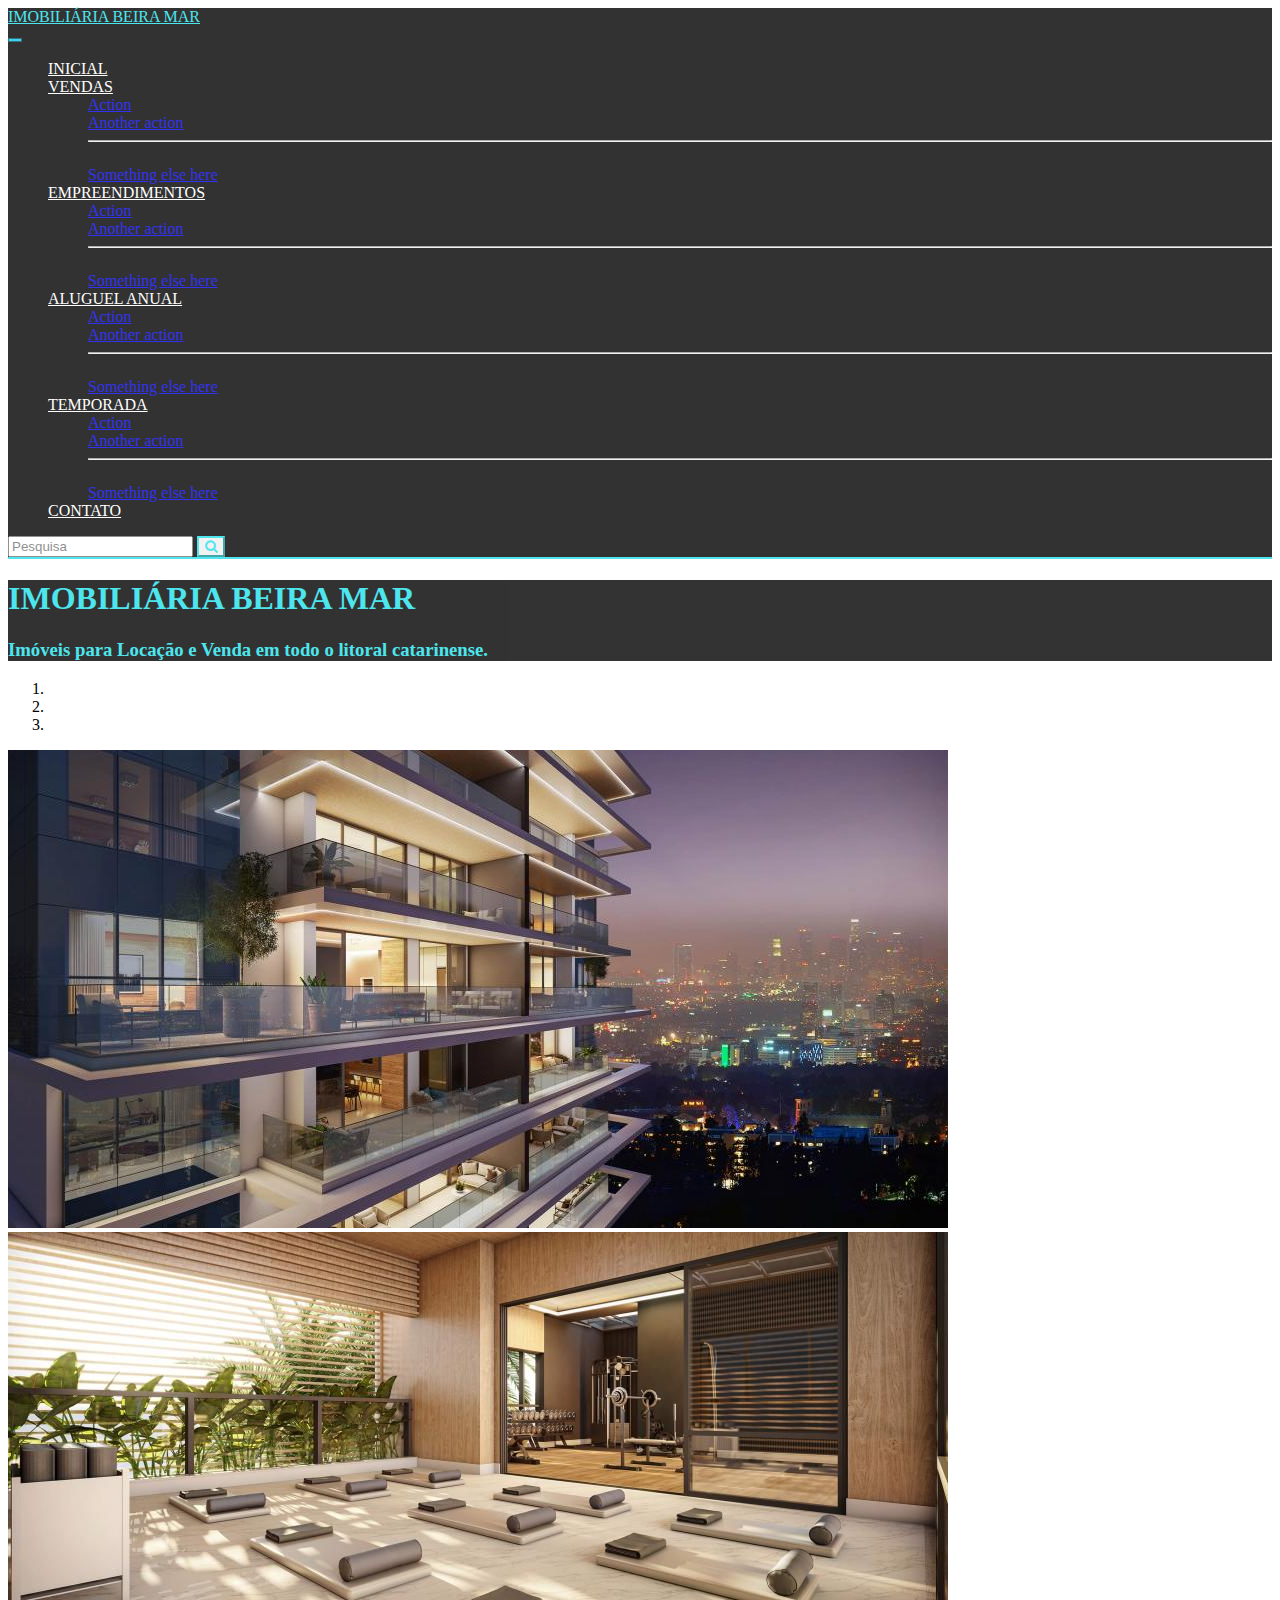
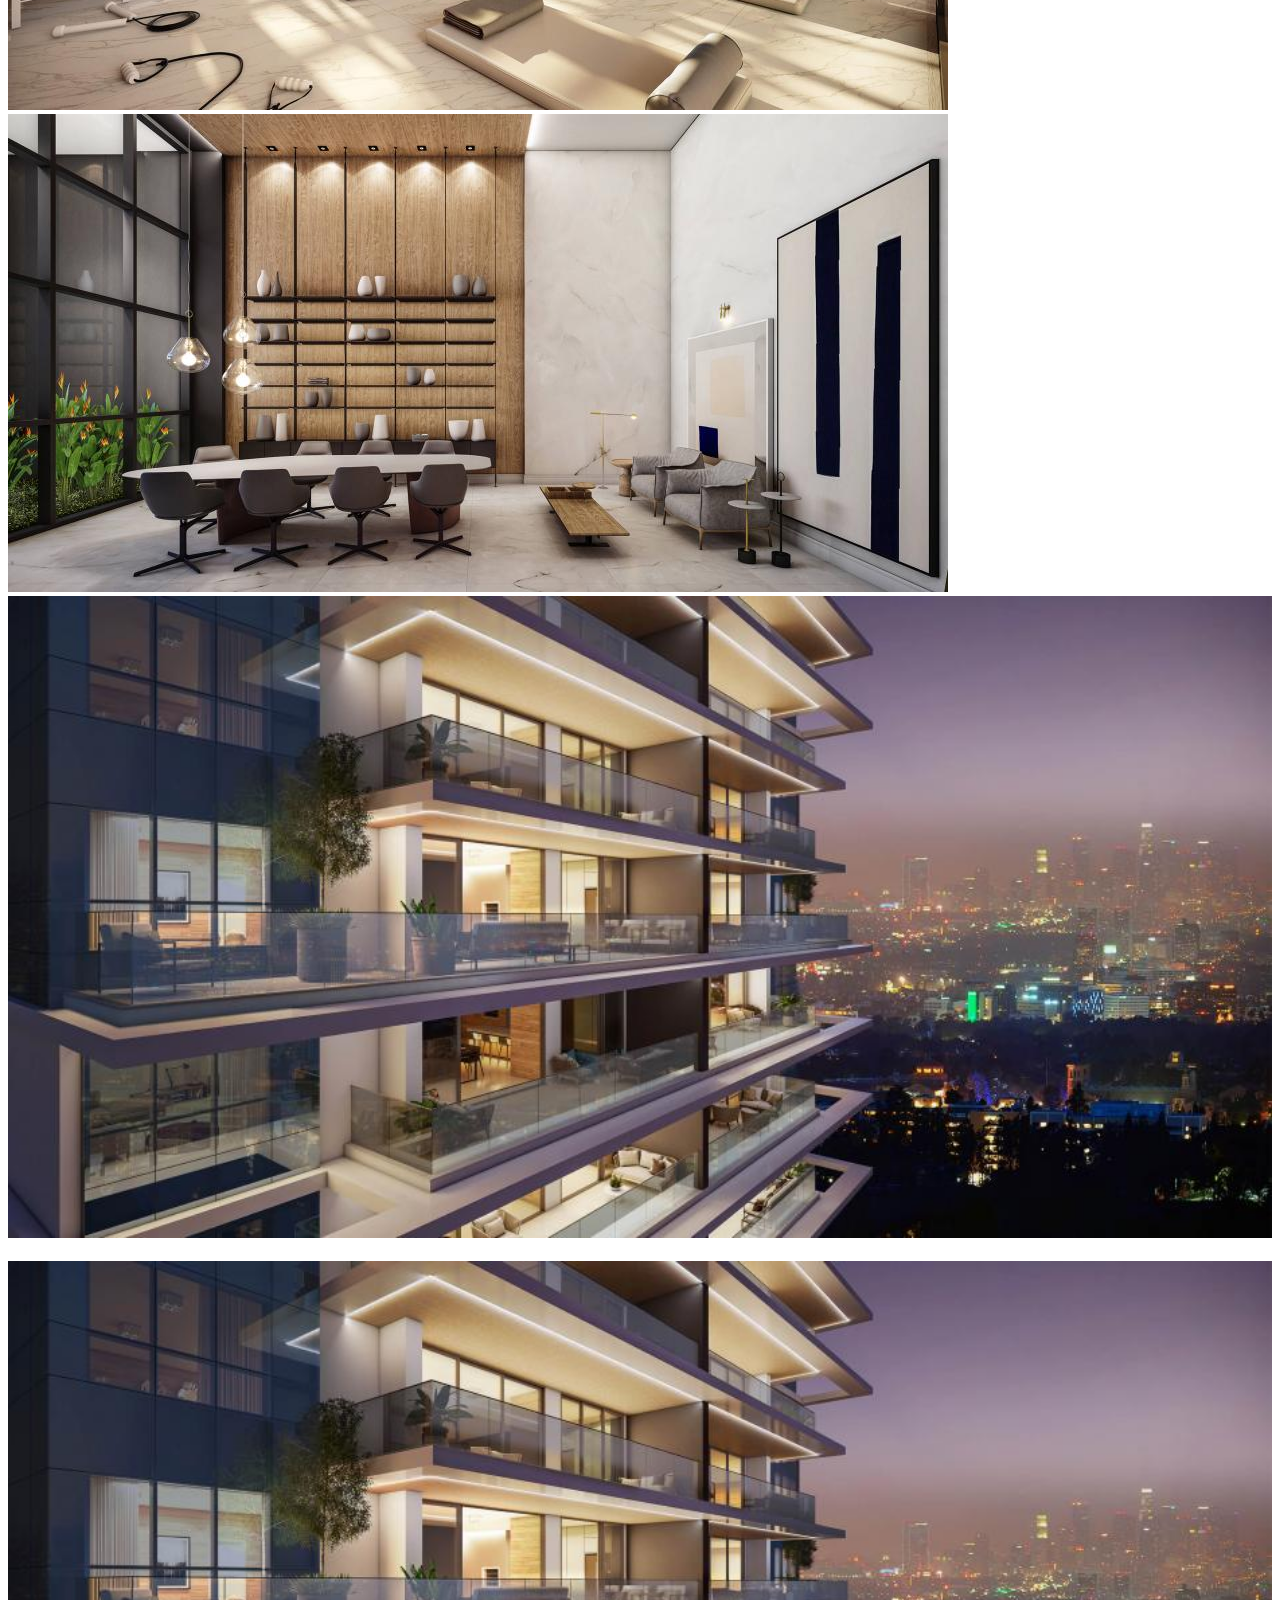
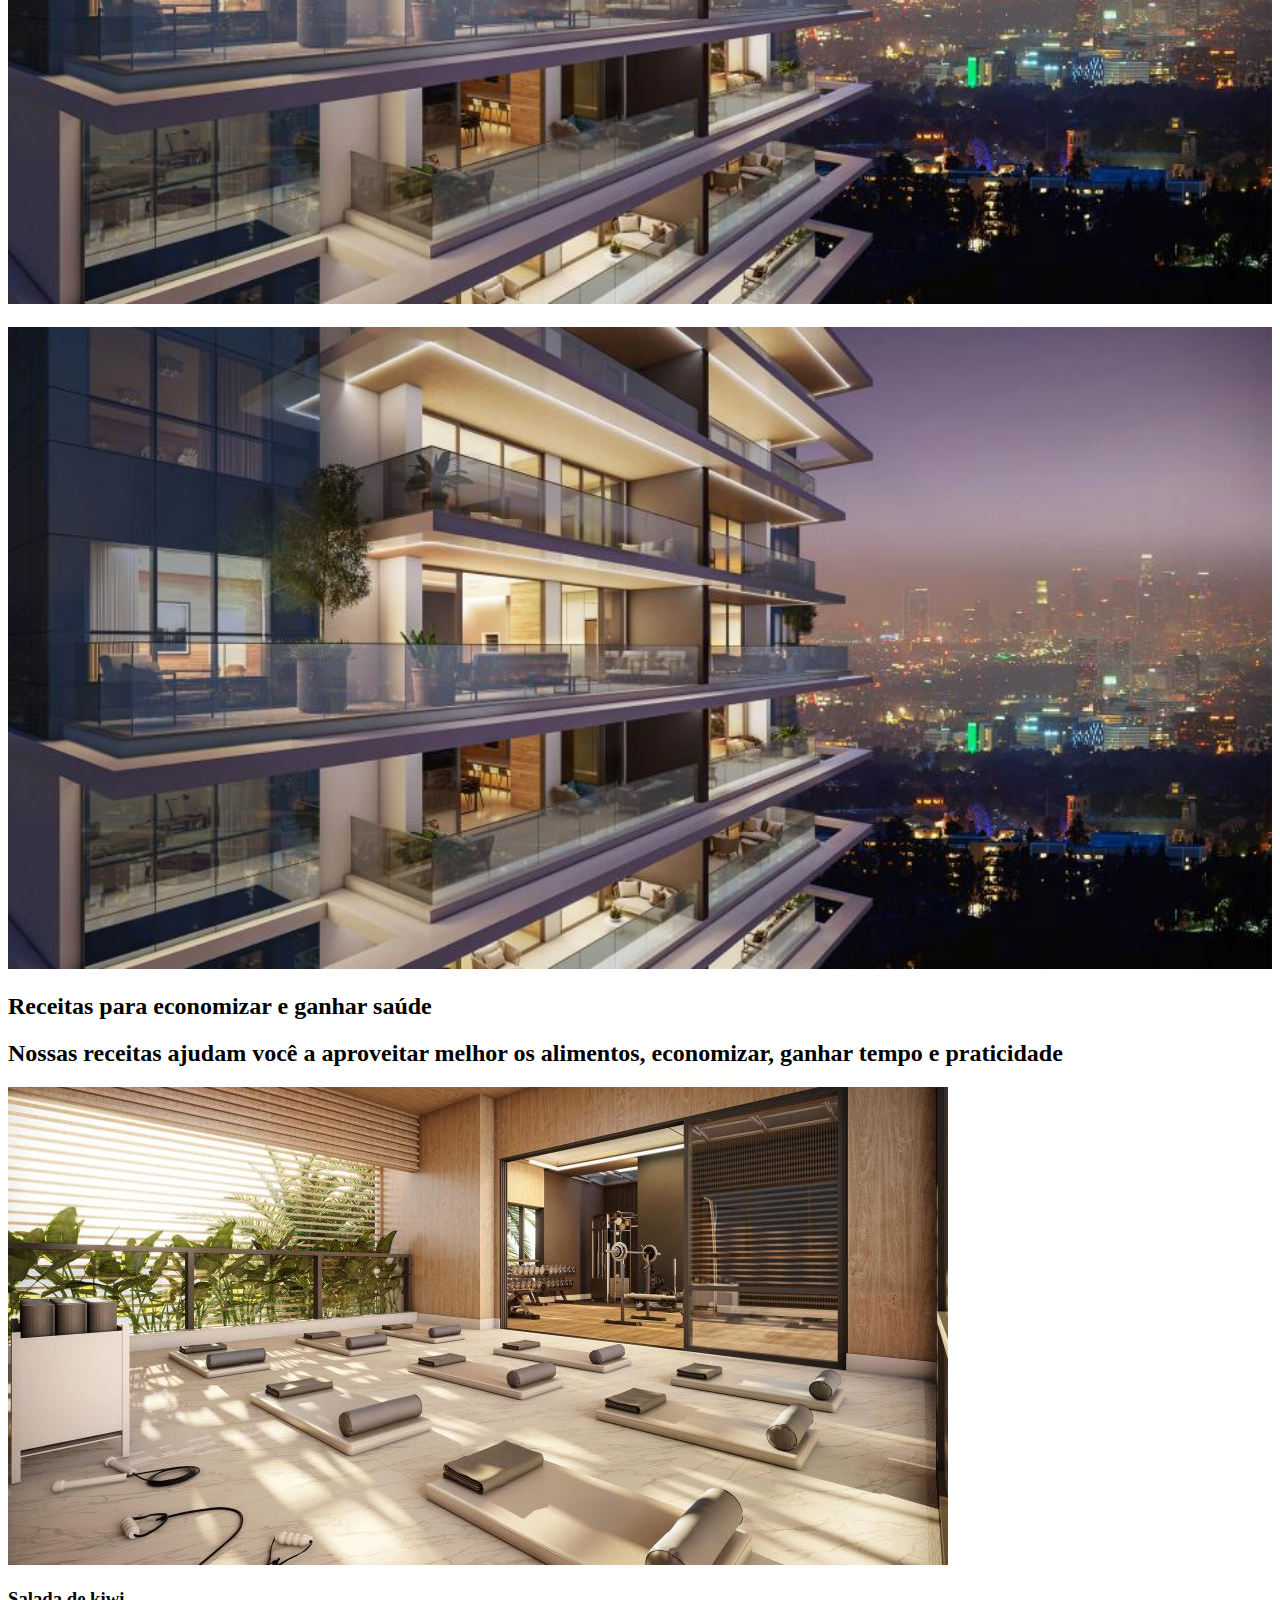
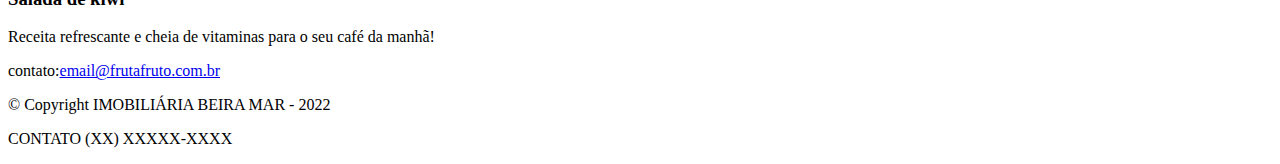
==== index.html @ 2c40f896 "Estrutura" ====
<!DOCTYPE html>
<html>

<head>
  <meta charset="utf-8">
  <meta name="viewport" content="width=device-width, initial-scale=1">
  <title>Imob. Beira Mar</title>
  <link href="https://cdn.jsdelivr.net/npm/bootstrap@5.1.3/dist/css/bootstrap.min.css" rel="stylesheet" integrity="sha384-1BmE4kWBq78iYhFldvKuhfTAU6auU8tT94WrHftjDbrCEXSU1oBoqyl2QvZ6jIW3" crossorigin="anonymous">
  <link rel="stylesheet" href="src/css/font-awesome-4.7.0/css/font-awesome.min.css">
  <link rel="stylesheet" type="text/css" href="src/css/style.css">
  
</head>

<body>
    <header class="header_box">
        <nav class="navbar navbar-expand-lg navbar-light">
            <div class="container">
              <div class="logo-box">
                <a class="navbar-brand logo" href="index.html">IMOBILIÁRIA BEIRA MAR</a>
              </div>
              <button class="navbar-toggler" type="button" data-bs-toggle="collapse" data-bs-target="#navbarSupportedContent" aria-controls="navbarSupportedContent" aria-expanded="false" aria-label="Toggle navigation">
                <span class="navbar-toggler-icon"></span>
              </button>
              <div class="collapse navbar-collapse" id="navbarSupportedContent">
                <ul class="navbar-nav me-auto mb-2 mb-lg-0">
                  <li class="nav-item">
                    <a class="nav-link active" aria-current="page" href="index.html">INICIAL</a>
                  </li>
                  <li class="nav-item dropdown">
                    <a class="nav-link dropdown-toggle" href="#" id="navbarDropdown" role="button" data-bs-toggle="dropdown" aria-expanded="false">
                        VENDAS
                    </a>
                    <ul class="dropdown-menu" aria-labelledby="navbarDropdown">
                      <li><a class="dropdown-item" href="#">Action</a></li>
                      <li><a class="dropdown-item" href="#">Another action</a></li>
                      <li><hr class="dropdown-divider"></li>
                      <li><a class="dropdown-item" href="#">Something else here</a></li>
                    </ul>
                  </li>
                  <li class="nav-item dropdown">
                    <a class="nav-link dropdown-toggle" href="#" id="navbarDropdown" role="button" data-bs-toggle="dropdown" aria-expanded="false">
                        EMPREENDIMENTOS
                    </a>
                    <ul class="dropdown-menu" aria-labelledby="navbarDropdown">
                      <li><a class="dropdown-item" href="#">Action</a></li>
                      <li><a class="dropdown-item" href="#">Another action</a></li>
                      <li><hr class="dropdown-divider"></li>
                      <li><a class="dropdown-item" href="#">Something else here</a></li>
                    </ul>
                  </li>
                  <li class="nav-item dropdown">
                    <a class="nav-link dropdown-toggle" href="#" id="navbarDropdown" role="button" data-bs-toggle="dropdown" aria-expanded="false">
                        ALUGUEL ANUAL
                    </a>
                    <ul class="dropdown-menu" aria-labelledby="navbarDropdown">
                      <li><a class="dropdown-item" href="#">Action</a></li>
                      <li><a class="dropdown-item" href="#">Another action</a></li>
                      <li><hr class="dropdown-divider"></li>
                      <li><a class="dropdown-item" href="#">Something else here</a></li>
                    </ul>
                  </li>
                  <li class="nav-item dropdown">
                    <a class="nav-link dropdown-toggle" href="#" id="navbarDropdown" role="button" data-bs-toggle="dropdown" aria-expanded="false">
                        TEMPORADA
                    </a>
                    <ul class="dropdown-menu" aria-labelledby="navbarDropdown">
                      <li><a class="dropdown-item" href="#">Action</a></li>
                      <li><a class="dropdown-item" href="#">Another action</a></li>
                      <li><hr class="dropdown-divider"></li>
                      <li><a class="dropdown-item" href="#">Something else here</a></li>
                    </ul>
                    <li class="nav-item">
                        <a class="nav-link active" aria-current="page" href="contato.html">CONTATO</a>
                    </li>
                </ul>
                <form class="d-flex">
                  <input class="form-control me-2" type="search" placeholder="Pesquisa" aria-label="Search">
                  <button class="logo-box logo btn btn-outline-success" type="submit"><i class="fa fa-search" aria-hidden="true"></i>
                  </button>
                </form>
              </div>
            </div>
          </nav>
    </header>
        <main>
          <section class="titulo">
            <div class="container">
              <div class="row">
                <div class="col-xl-10">
                  <div class="logo-box p-3 mb-2">
                    <h1 class="logo">IMOBILIÁRIA BEIRA MAR</h1>
                    <h3 class="logo-box logo">Imóveis para Locação e Venda em todo o litoral catarinense.</h3>
                  </div>
                </div>
              </div>
            </div>
          </section>
          <section> 
            <div id="carouselExampleIndicators" class="container carousel slide" data-ride="carousel">
              <ol class="carousel-indicators">
                <li data-target="#carouselExampleIndicators" data-slide-to="0" class="active"></li>
                <li data-target="#carouselExampleIndicators" data-slide-to="1"></li>
                <li data-target="#carouselExampleIndicators" data-slide-to="2"></li>
              </ol>
              <div class="carousel-inner">
                <div class="carousel-item active">
                  <img class="d-block w-100" src="src/img/apartamento_cod_666.jpg" alt="Primeiro Slide">
                </div>
                <div class="carousel-item">
                  <img class="d-block w-100" src="src/img/apartamento_cod_666_02.jpg" alt="Segundo Slide">
                </div>
                <div class="carousel-item">
                  <img class="d-block w-100" src="src/img/apartamento_cod_666_03.jpg" alt="Terceiro Slide">
                </div>
              </div>
              <a class="carousel-control-prev" href="#carouselExampleIndicators" role="button" data-slide="prev">
                <span class="carousel-control-prev-icon" aria-hidden="true"></span>
                <span class="sr-only">Anterior</span>
              </a>
              <a class="carousel-control-next" href="#carouselExampleIndicators" role="button" data-slide="next">
                <span class="carousel-control-next-icon" aria-hidden="true"></span>
                <span class="sr-only">Próximo</span>
              </a>
            </div>
          </section>

          <div class="container">

            <div class="row">

              <div class="col-md-4">


              </div>
            </div>
          </div>



          <section-empreendimentos>

            <div class="container">
    
              <div class="row">

                <div class="col-6 col-xl-2">

                  <img width="100%" src="src/img/apartamento_cod_666.jpg" alt="tigela com salada de abacate, vista superior">
                  <h3></h3>
                  <p></p>

                </div>

                <div class="col-6 col-xl-3">

                  <img width="100%" src="src/img/apartamento_cod_666.jpg" alt="tigela com salada de abacate, vista superior">
                  <h3></h3>
                  <p></p>

                </div>
                <div class="col-6 col-xl-3">

                  <img width="100%" src="src/img/apartamento_cod_666.jpg" alt="tigela com salada de abacate, vista superior">
                  <h3></h3>
                  <p></p>

                </div>

              </div>
            </div>

          </section-empreendimentos>






    
    

    <h2>Receitas para economizar e ganhar saúde</h2>
    <h2>Nossas receitas ajudam você a aproveitar melhor os alimentos, economizar, ganhar tempo e praticidade</h2>

  

    <img src="src/img/apartamento_cod_666_02.jpg" alt="tigela de mingau com kiwi, vista superior">
    <h3>Salada de kiwi</h3>
    <p>Receita refrescante e cheia de vitaminas para o seu café da manhã!</p>



    <p>contato:<a href="mailto:email@frutafruto.com.br">email@frutafruto.com.br</a></p>
    </main>
  
  <script src="https://cdn.jsdelivr.net/npm/bootstrap@5.1.3/dist/js/bootstrap.bundle.min.js" integrity="sha384-ka7Sk0Gln4gmtz2MlQnikT1wXgYsOg+OMhuP+IlRH9sENBO0LRn5q+8nbTov4+1p" crossorigin="anonymous"></script>
  <script src=""></script>

    <footer class=" bg-dark">
      <div class="container">
    

        <div class="row justify-content-center">

          <div class="col-4">

            <div class="p-3 mb-2 text-white">
                <p class="copyright">&copy; Copyright IMOBILIÁRIA BEIRA MAR - 2022</p>

            </div>
          </div>
        </div>

        <div class="row justify-content-center">

          <div class="col-4">

            <div class="p-3 mb-2 text-white">
                <p class="copyright">CONTATO (XX) XXXXX-XXXX </p>

            </div>
          </div>
        </div>

      </div>



    </footer>
</body>


</html>
---- src/css/style.css ----
.header_box .navbar{
    background-color: black;
    opacity: 0.8;
    border-bottom: 2px solid #21e0ea;
}
.header_box .navbar-toggler{
    background-color: #0dcaf0;
    border: 1px solid #055160;
}
.nav-link{
    color: white !important;
    transition-duration: 0.5s;
}
.nav-link:hover{
   color: #21e0ea !important;
}
.logo-box .logo{
    color: #21e0ea;
}
.logo-box .logo:hover{
    color: #148d94;
}
.titulo{
    background-color: black !important;
    opacity: 0.8;
}
.btn-outline-success {
    color: #21e0ea;
    border-color: #21e0ea;
}








.copyrigh{
    text-align: center;
}
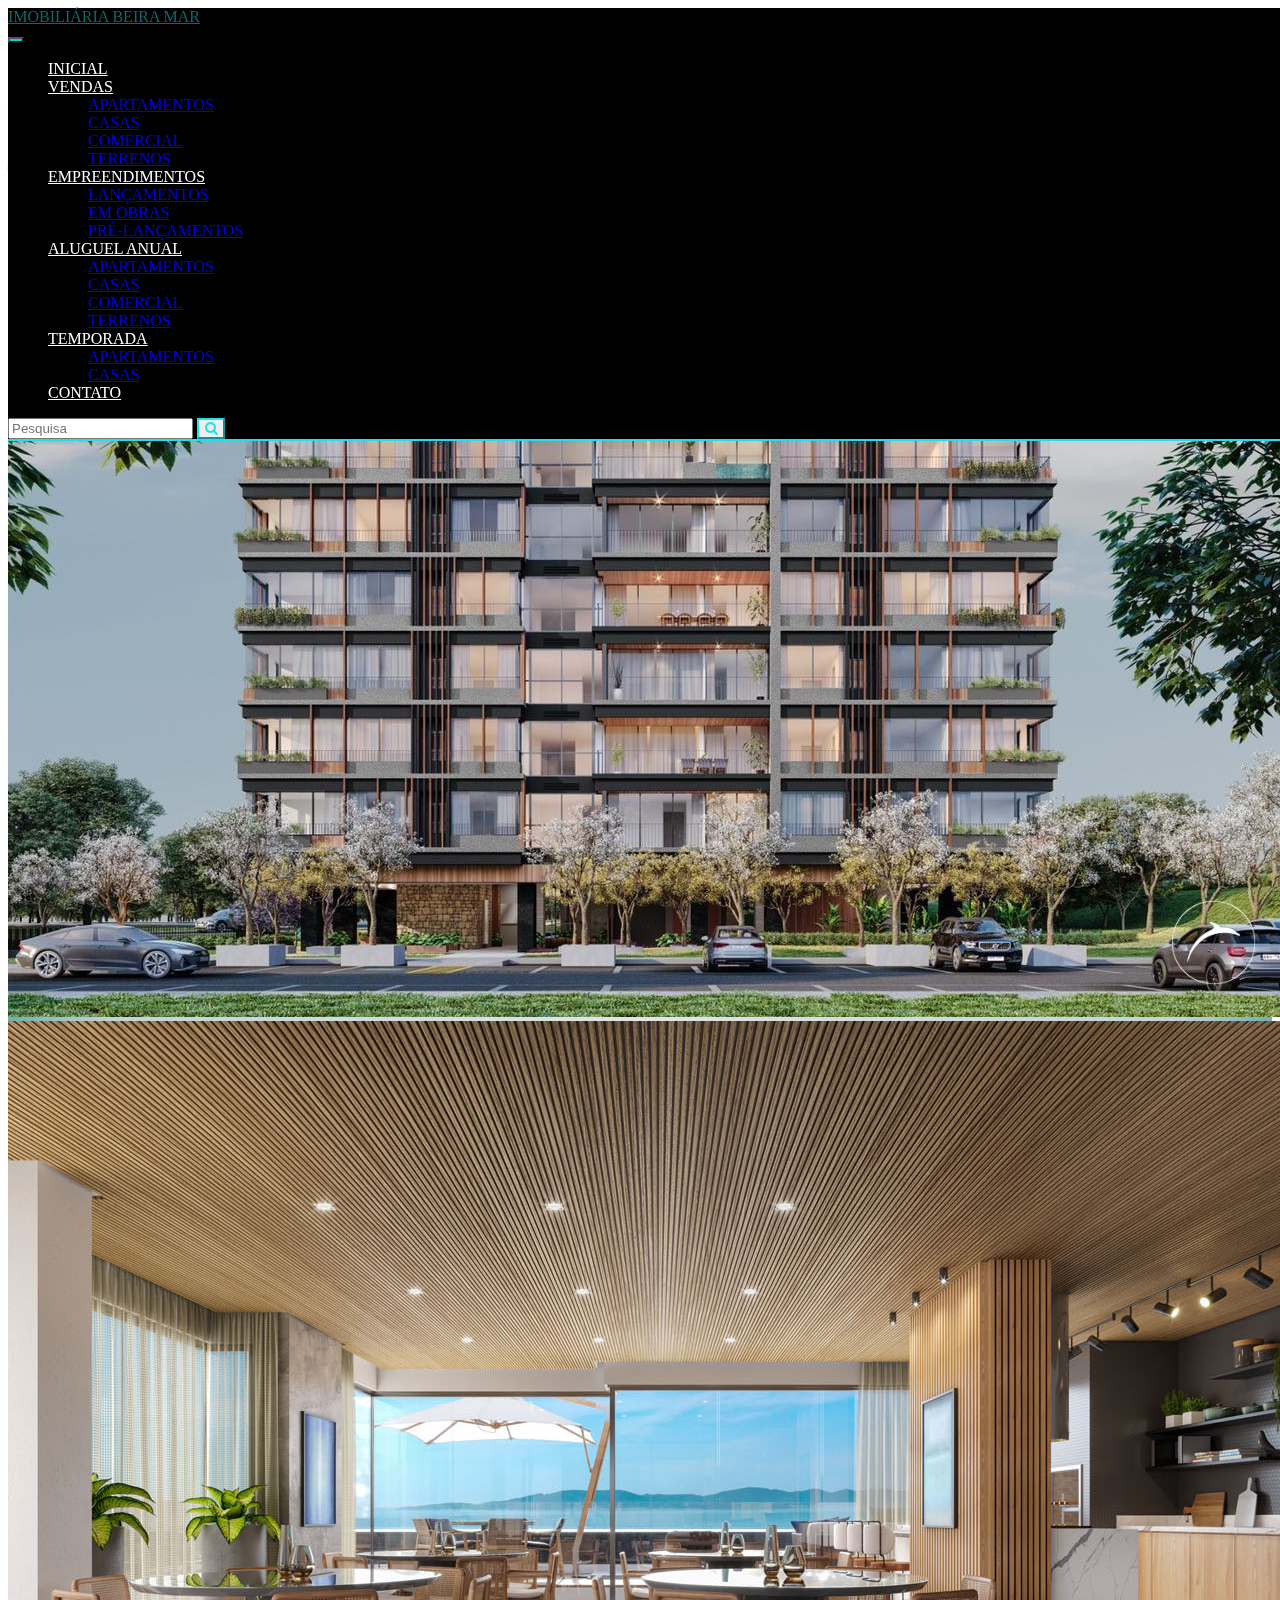
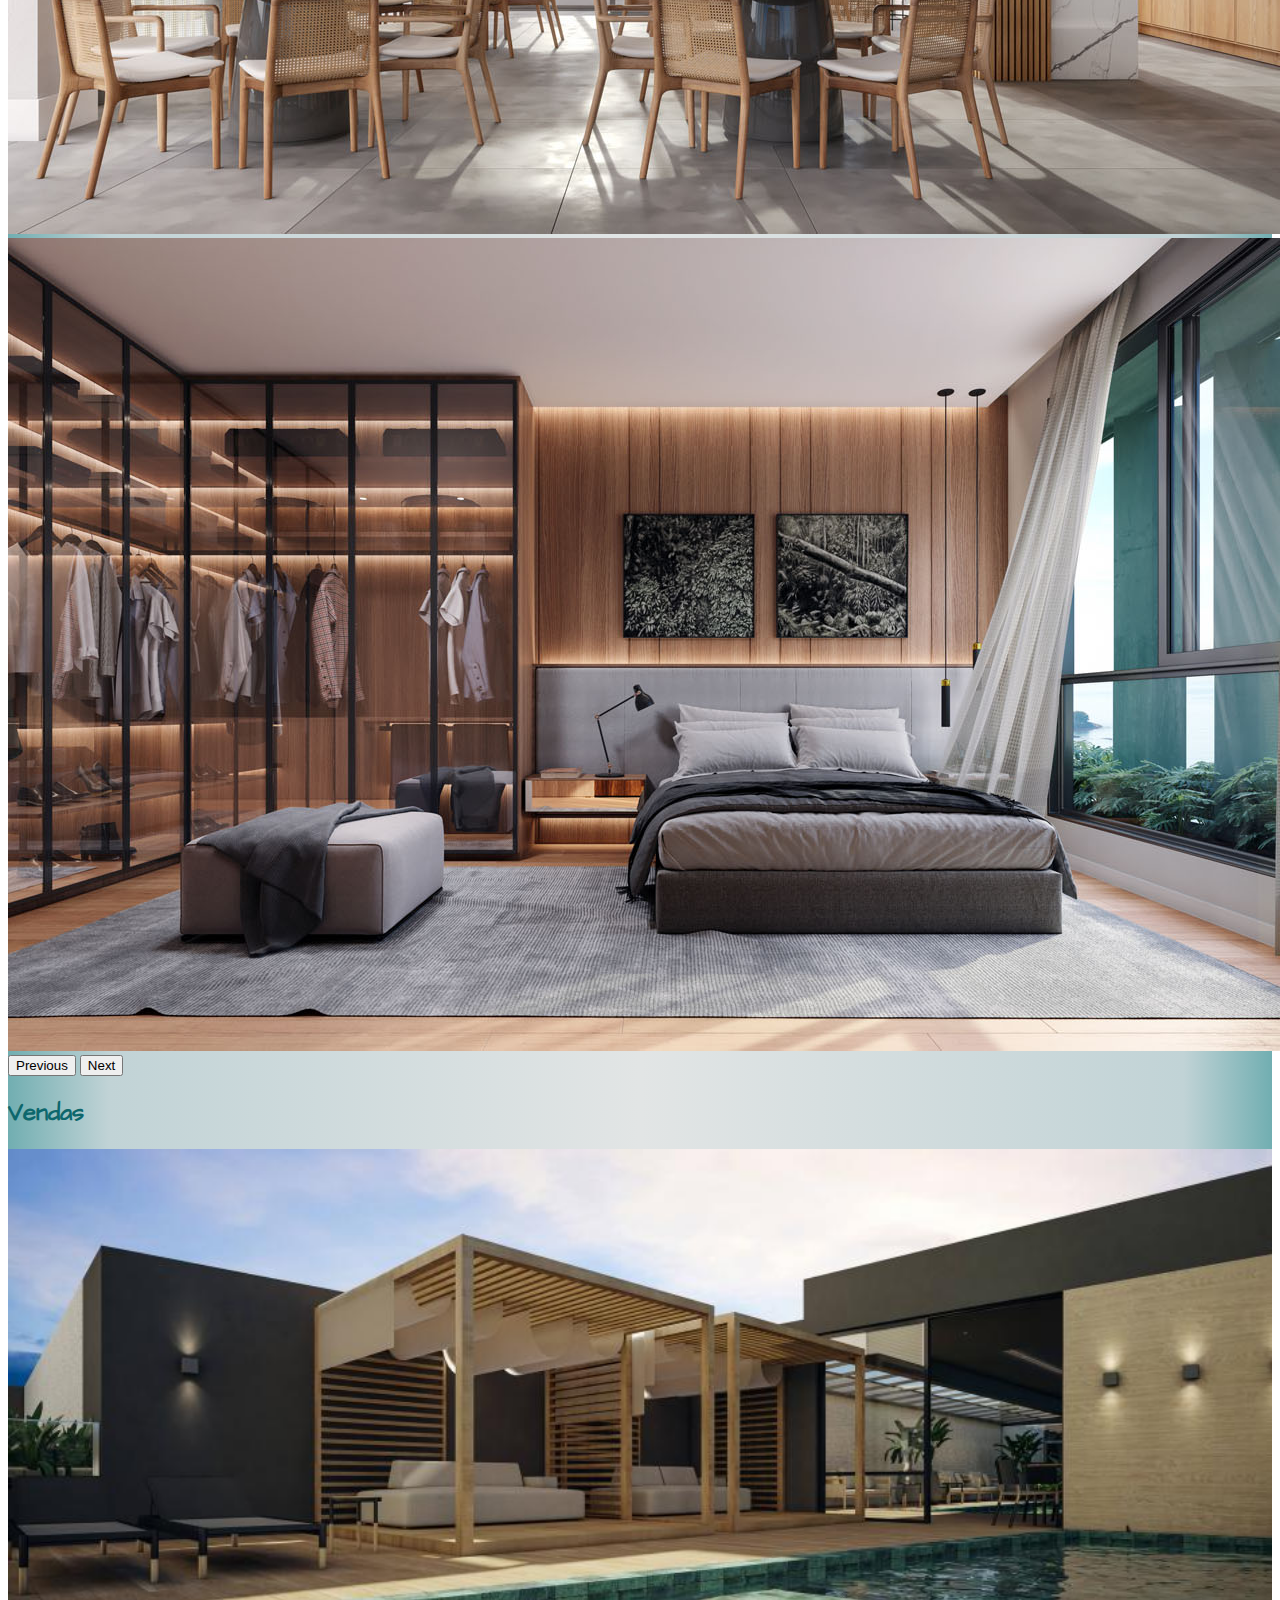
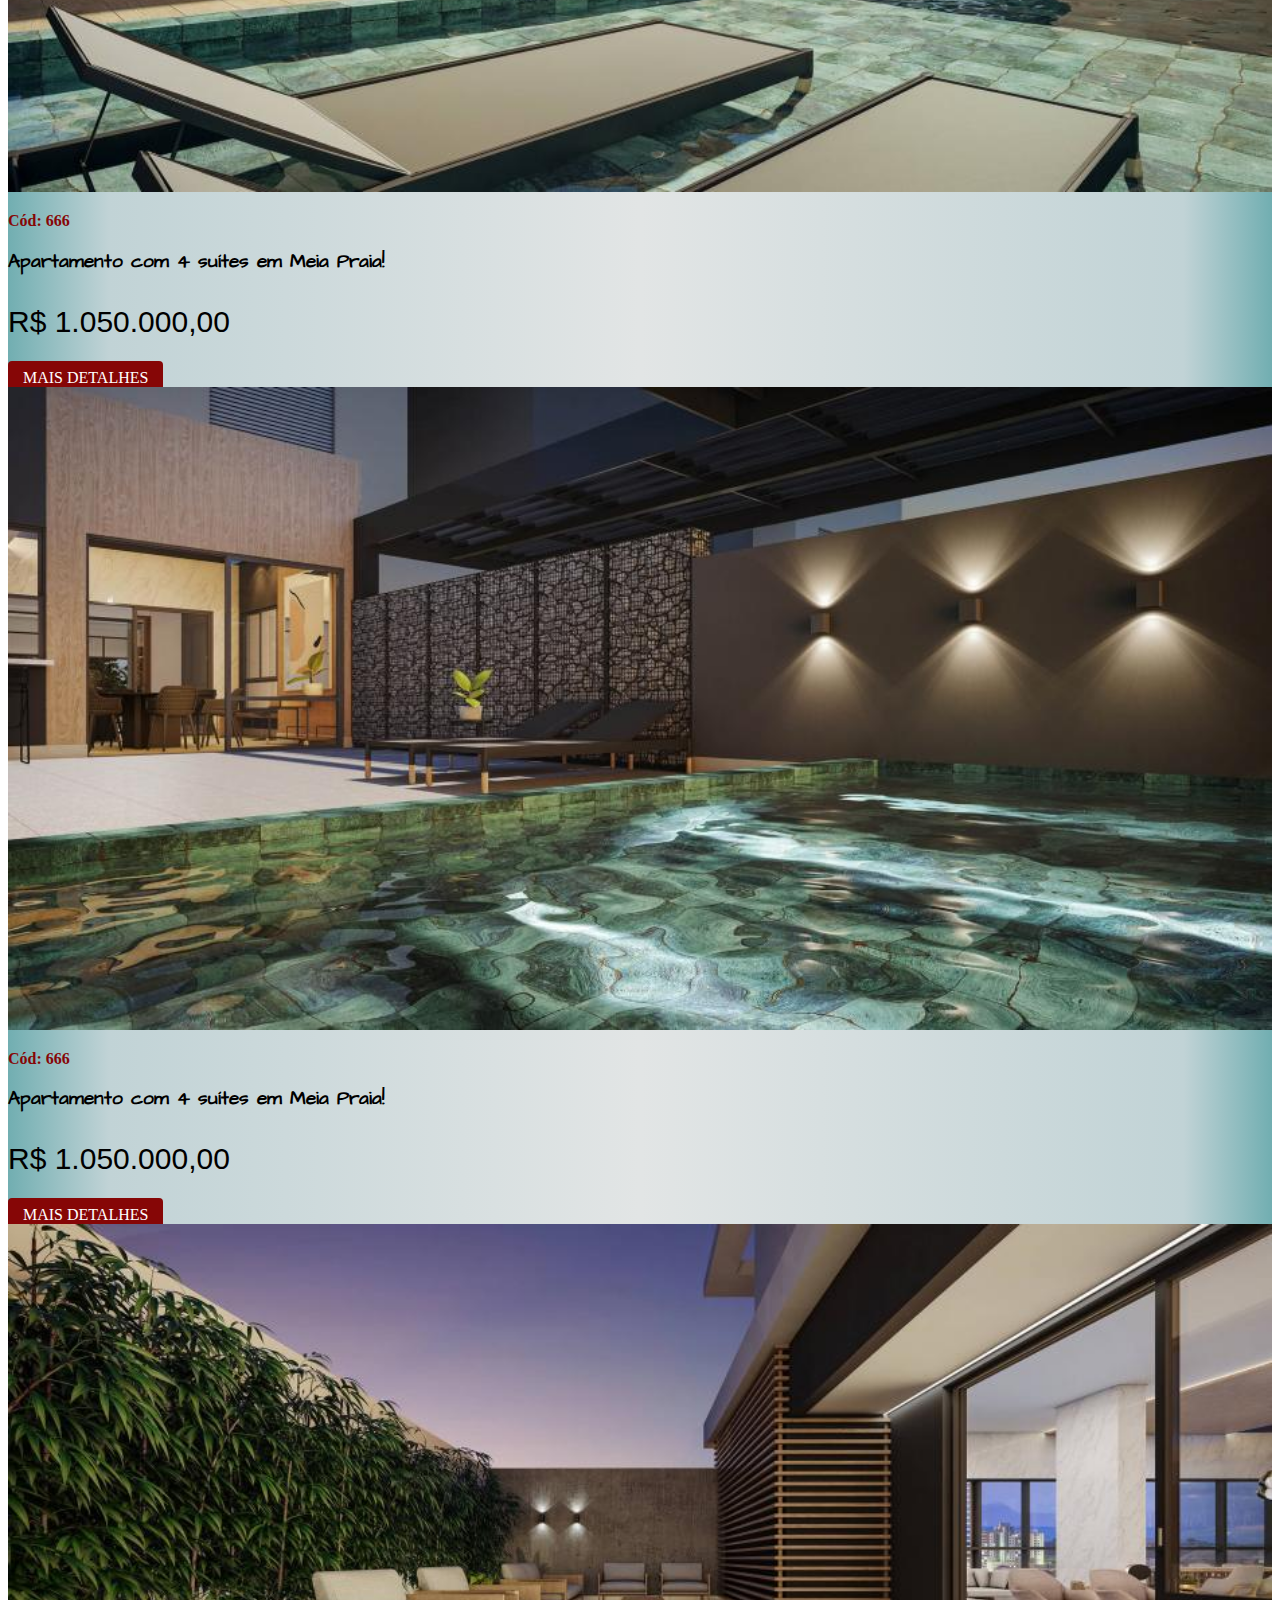
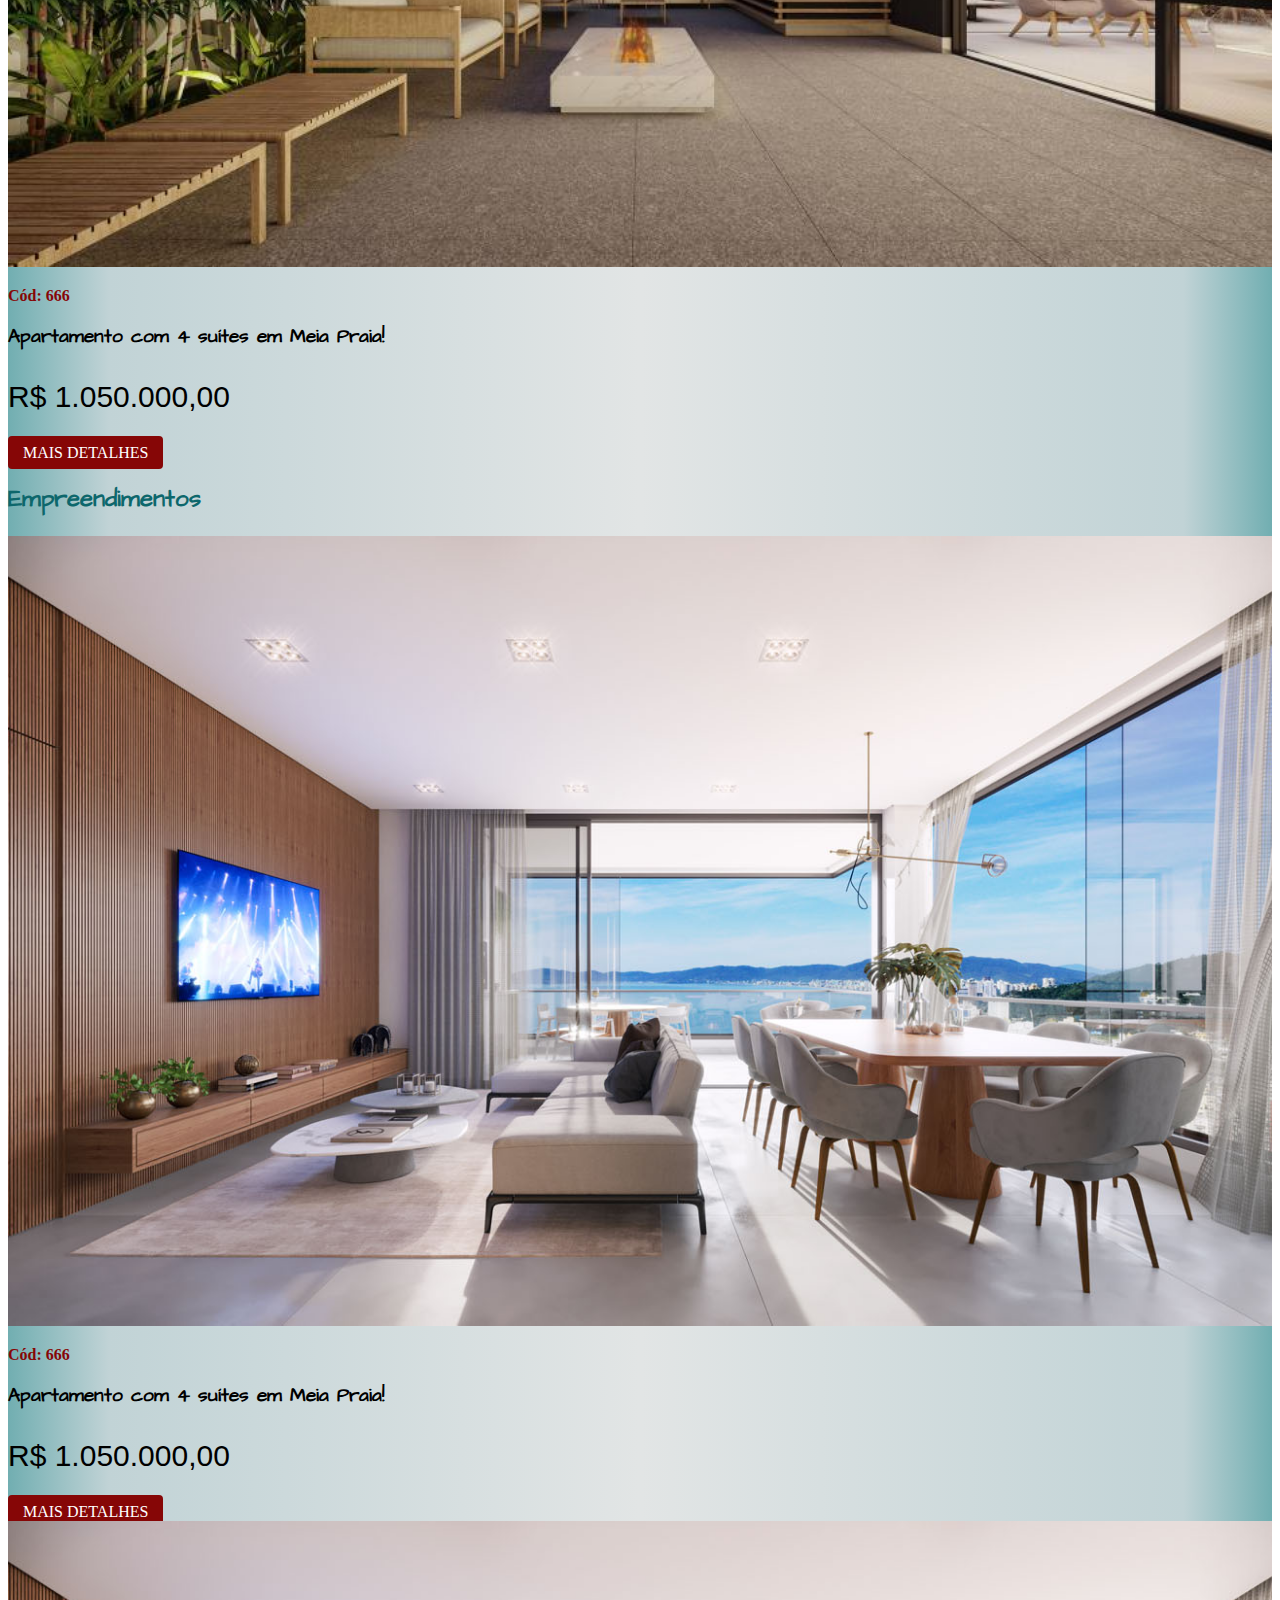
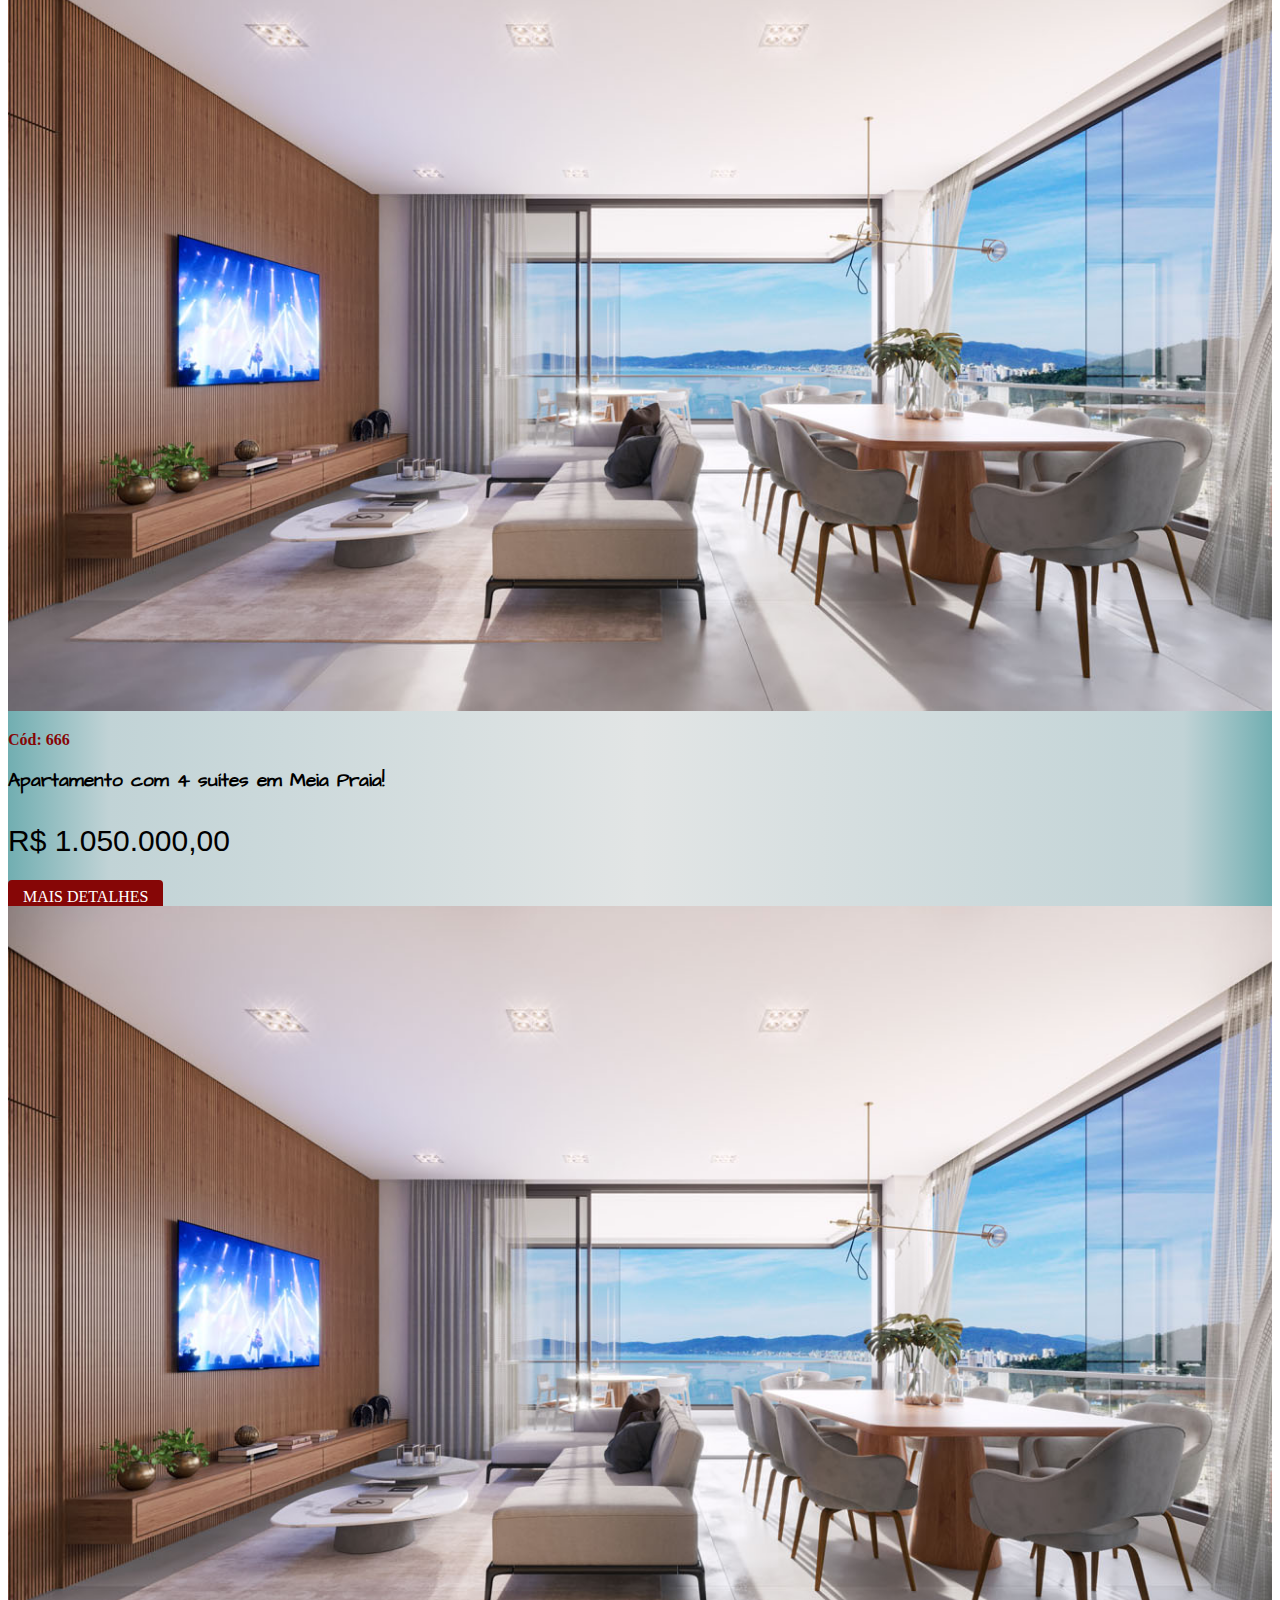
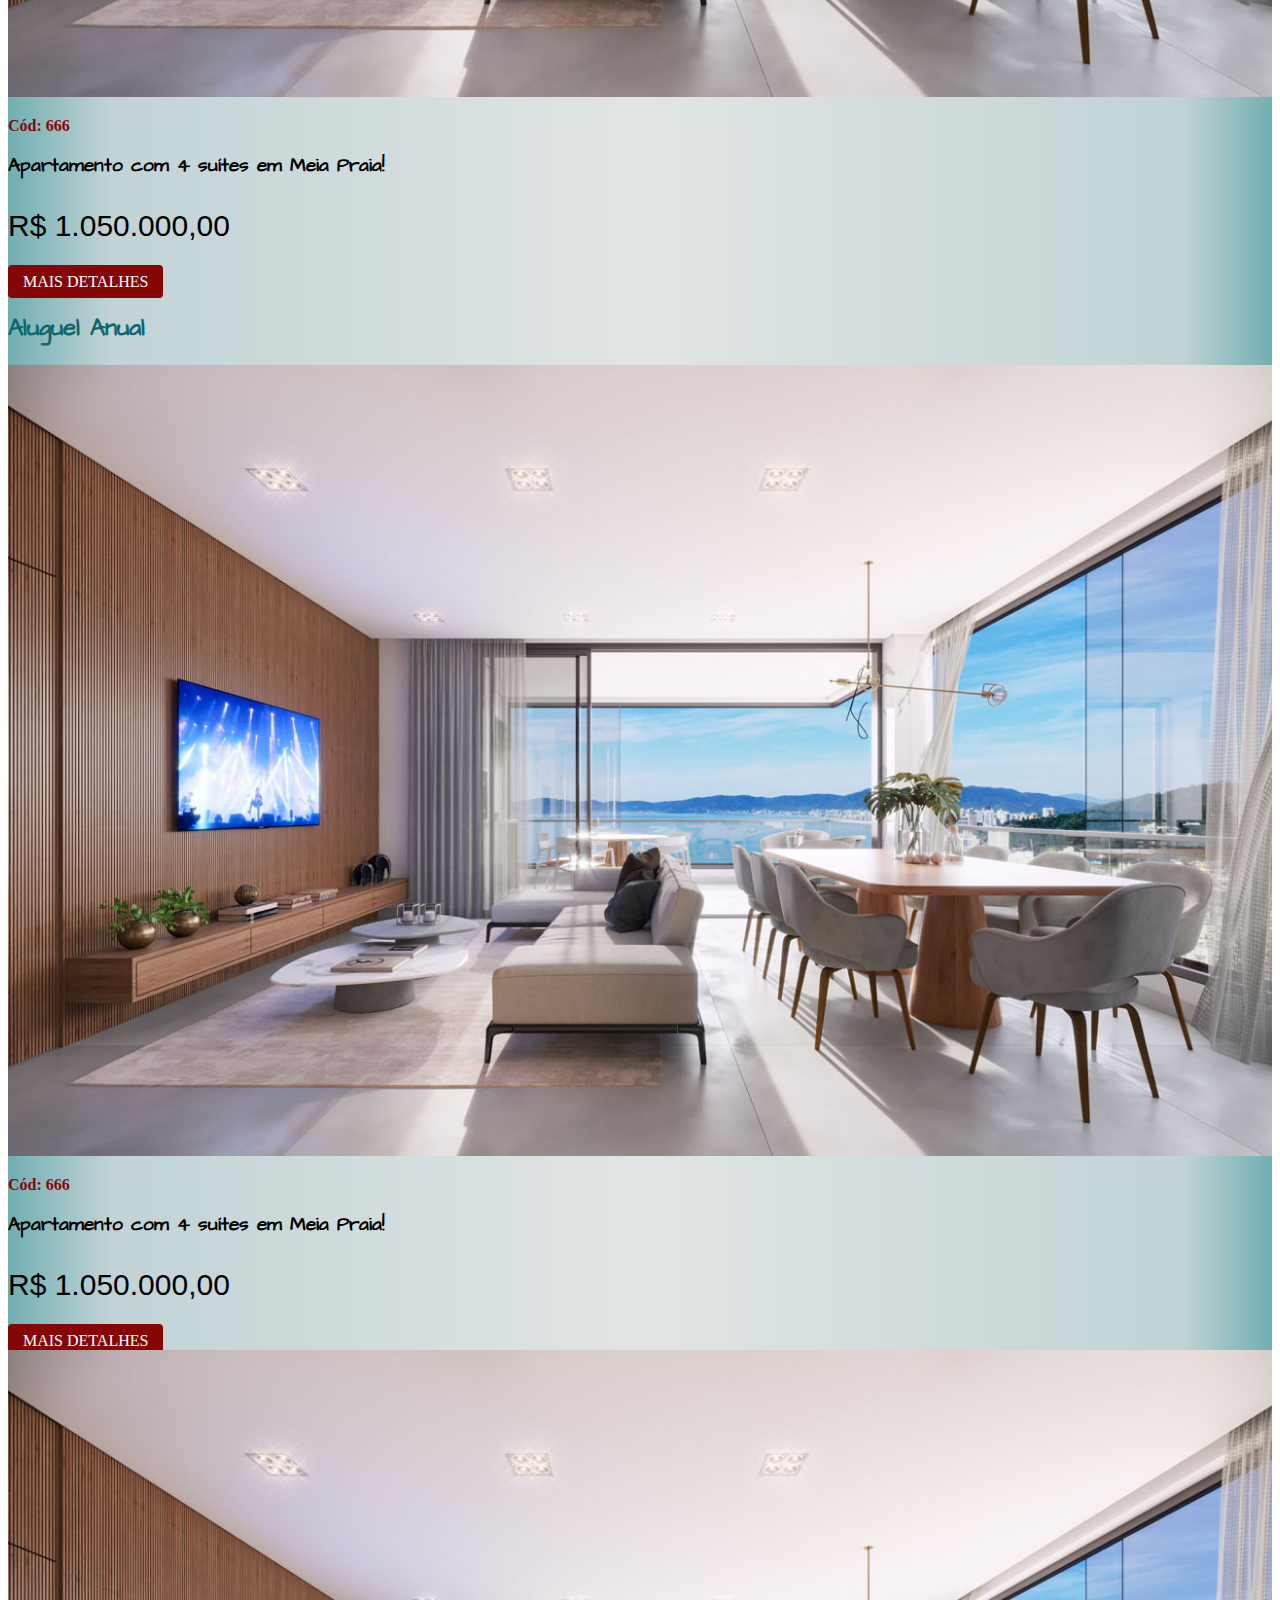
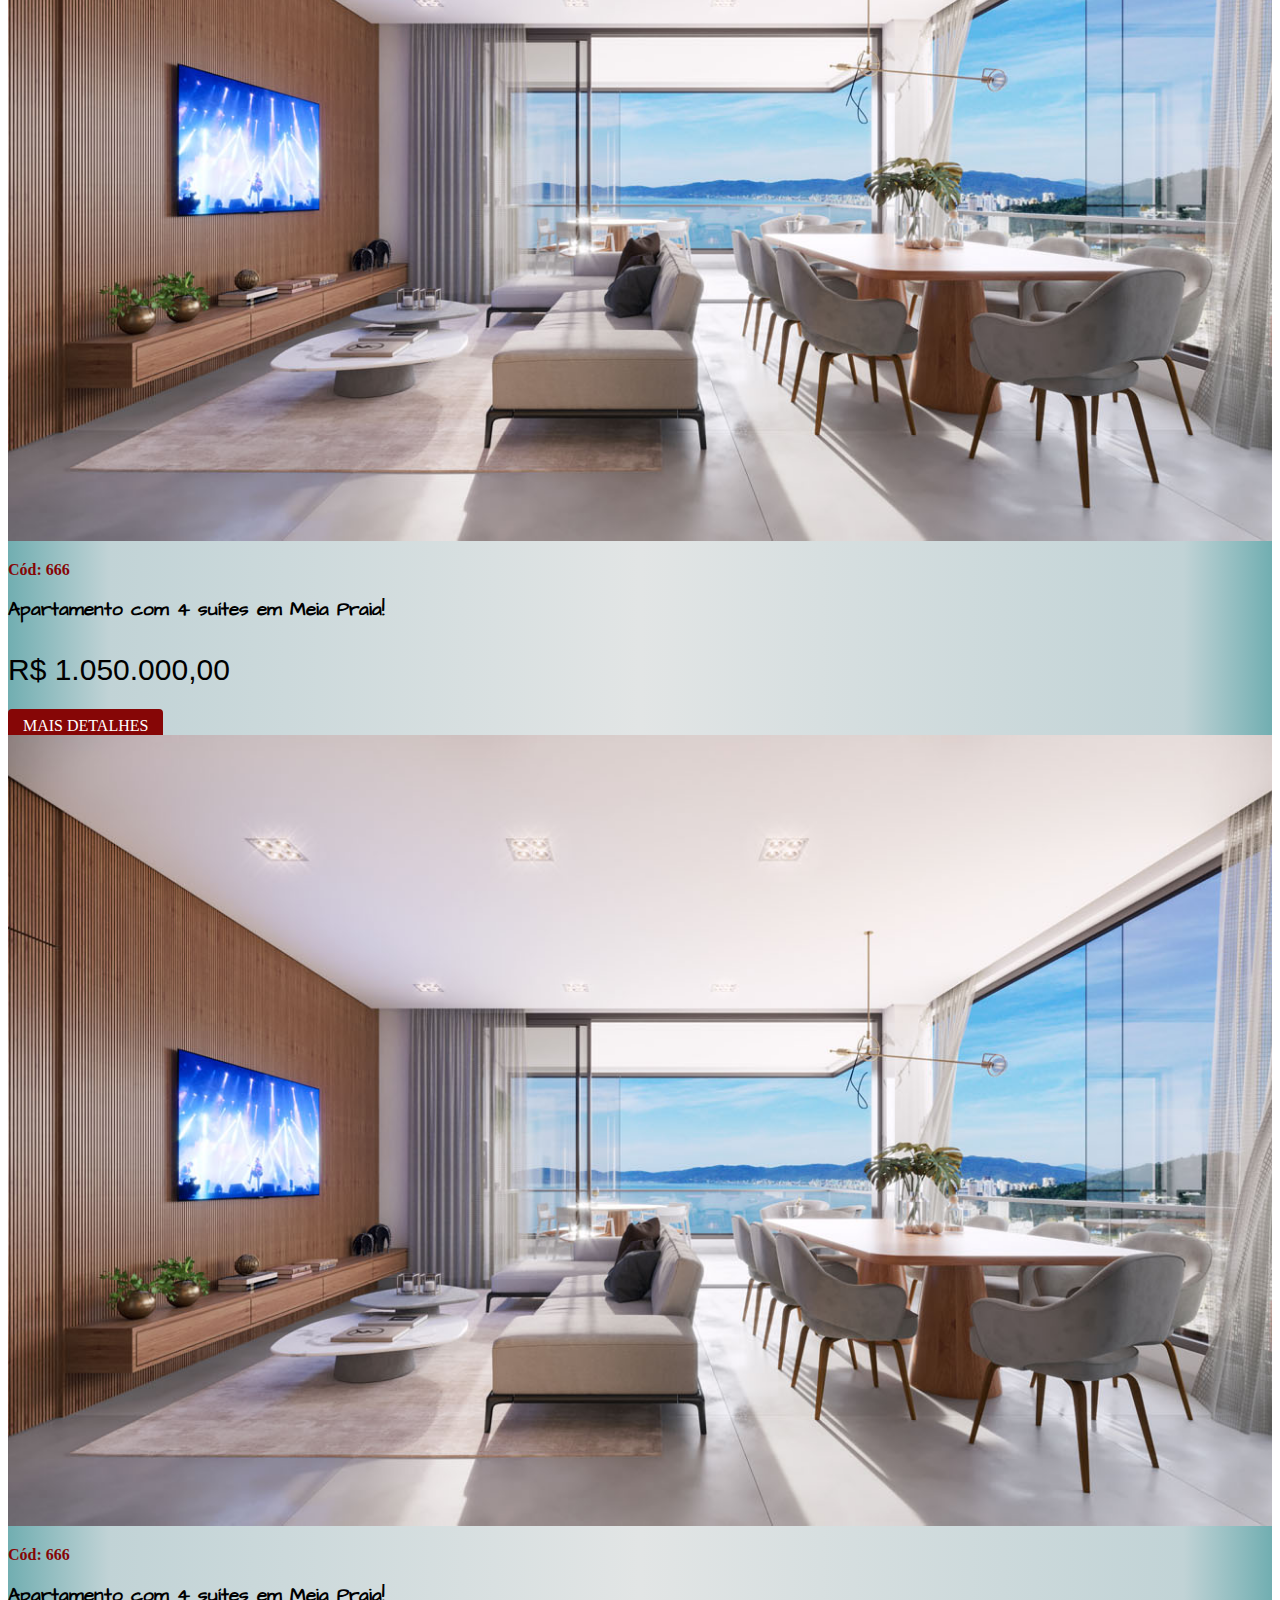
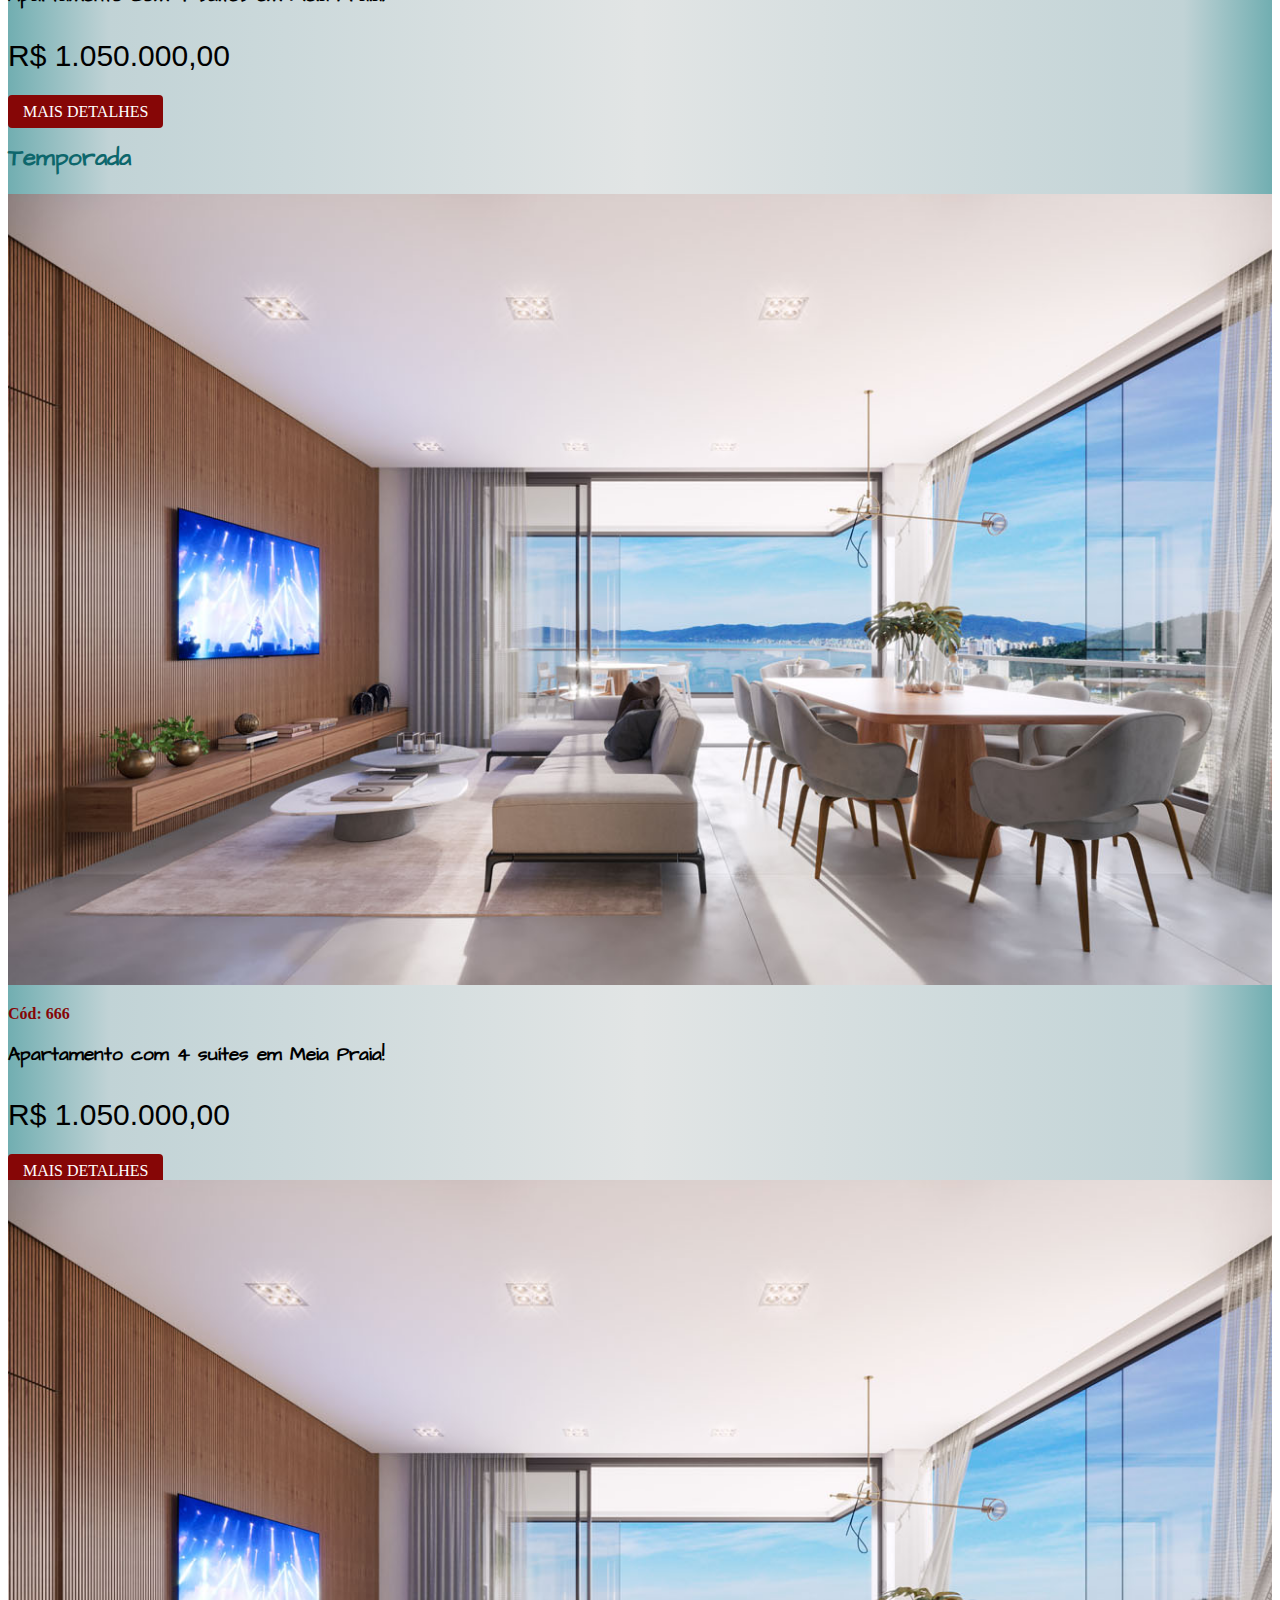
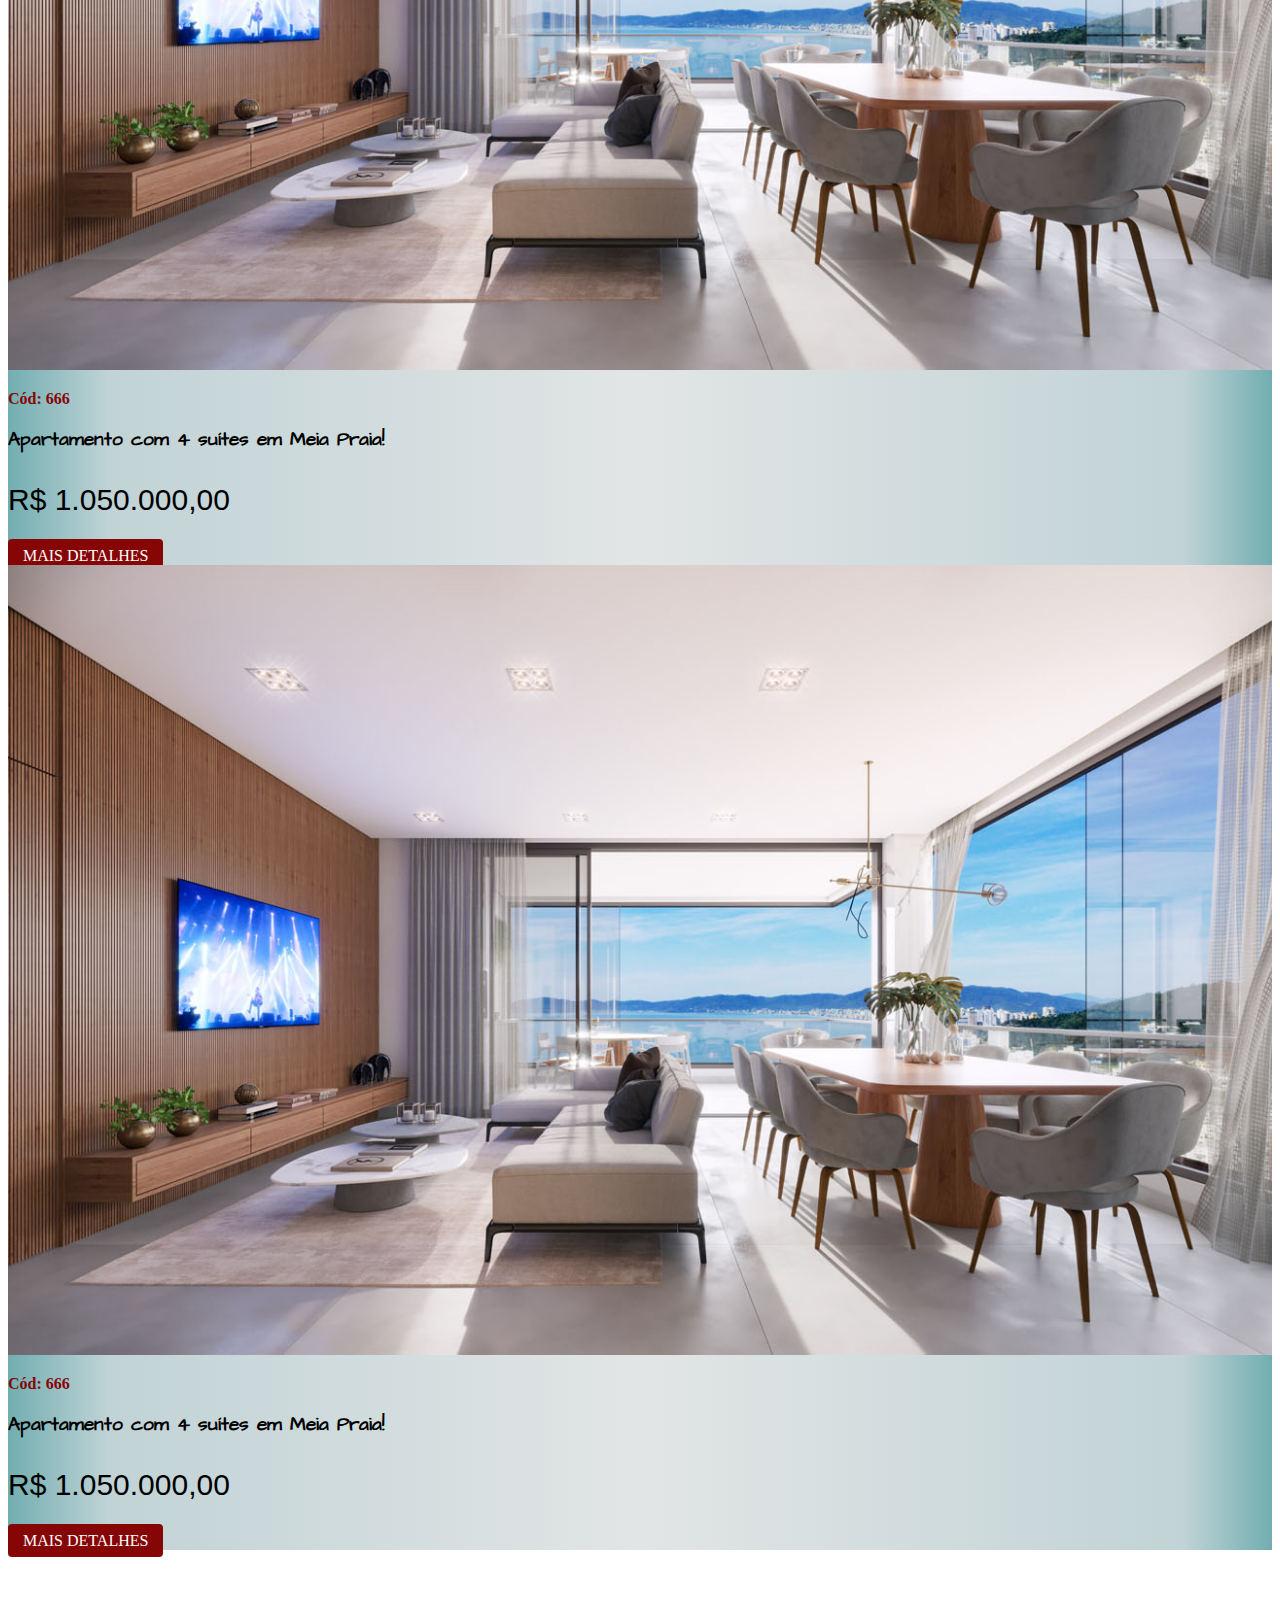
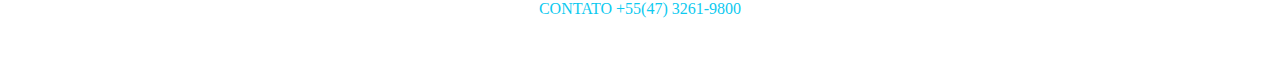
==== commit efb3fa33: "versao 1" ====
--- a/index.html
+++ b/index.html
@@ -2,232 +2,458 @@
 <html>
 
 <head>
-  <meta charset="utf-8">
-  <meta name="viewport" content="width=device-width, initial-scale=1">
-  <title>Imob. Beira Mar</title>
-  <link href="https://cdn.jsdelivr.net/npm/bootstrap@5.1.3/dist/css/bootstrap.min.css" rel="stylesheet" integrity="sha384-1BmE4kWBq78iYhFldvKuhfTAU6auU8tT94WrHftjDbrCEXSU1oBoqyl2QvZ6jIW3" crossorigin="anonymous">
-  <link rel="stylesheet" href="src/css/font-awesome-4.7.0/css/font-awesome.min.css">
-  <link rel="stylesheet" type="text/css" href="src/css/style.css">
-  
+    <meta charset="utf-8">
+    <meta name="viewport" content="width=device-width, initial-scale=1">
+    <title>Imob. Beira Mar</title>
+    <link href="https://cdn.jsdelivr.net/npm/bootstrap@5.1.3/dist/css/bootstrap.min.css" rel="stylesheet" integrity="sha384-1BmE4kWBq78iYhFldvKuhfTAU6auU8tT94WrHftjDbrCEXSU1oBoqyl2QvZ6jIW3" crossorigin="anonymous">
+    <link rel="stylesheet" href="src/css/font-awesome-4.7.0/css/font-awesome.min.css">
+    <link rel="stylesheet" type="text/css" href="src/css/style.css">
+
 </head>
 
 <body>
-    <header class="header_box">
-        <nav class="navbar navbar-expand-lg navbar-light">
+    <!--  Menu  -->
+    <header class="header__block">
+      <nav class="navbar navbar-expand-lg navbar-light">
+        <div class="container">
+          <div class="logo-box">
+            <a class="navbar-brand logo" href="index.html">IMOBILIÁRIA BEIRA MAR</a>
+          </div>
+          <button class="navbar-toggler" type="button" data-bs-toggle="collapse" data-bs-target="#navbarSupportedContent"
+            aria-controls="navbarSupportedContent" aria-expanded="false" aria-label="Toggle navigation">
+            <span class="navbar-toggler-icon"></span>
+          </button>
+          <div class="collapse navbar-collapse" id="navbarSupportedContent">
+            <ul class="navbar-nav me-auto mb-2 mb-lg-0">
+              <li class="nav-item">
+                <a class="nav-link active" aria-current="page" href="index.html">INICIAL</a>
+              </li>
+              <li class="nav-item dropdown">
+                <a class="nav-link dropdown-toggle" href="imoveis_lista.html" id="navbarDropdown" role="button" data-bs-toggle="dropdown"
+                  aria-expanded="false">
+                  VENDAS
+                </a>
+                <ul class="dropdown-menu" aria-labelledby="navbarDropdown">
+                  <li><a class="dropdown-item" href="imoveis_lista.html">APARTAMENTOS</a></li>
+                  <li><a class="dropdown-item" href="imoveis_lista.html">CASAS</a></li>
+                  <li><a class="dropdown-item" href="imoveis_lista.html">COMERCIAL</a></li>
+                  <li><a class="dropdown-item" href="imoveis_lista.html">TERRENOS</a></li>
+                </ul>
+              </li>
+              <li class="nav-item dropdown">
+                <a class="nav-link dropdown-toggle" href="imoveis_lista.html" id="navbarDropdown" role="button" data-bs-toggle="dropdown"
+                  aria-expanded="false">
+                  EMPREENDIMENTOS
+                </a>
+                <ul class="dropdown-menu" aria-labelledby="navbarDropdown">
+                  <li><a class="dropdown-item" href="imoveis_lista.html">LANÇAMENTOS</a></li>
+                  <li><a class="dropdown-item" href="imoveis_lista.html">EM OBRAS</a></li>
+                  <li><a class="dropdown-item" href="imoveis_lista.html">PRÉ-LANÇAMENTOS</a></li>
+                </ul>
+              </li>
+              <li class="nav-item dropdown">
+                <a class="nav-link dropdown-toggle" href="imoveis_lista.html" id="navbarDropdown" role="button" data-bs-toggle="dropdown" aria-expanded="false">
+                  ALUGUEL ANUAL
+                </a>
+                <ul class="dropdown-menu" aria-labelledby="navbarDropdown">
+                  <li><a class="dropdown-item" href="imoveis_lista.html">APARTAMENTOS</a></li>
+                  <li><a class="dropdown-item" href="imoveis_lista.html">CASAS</a></li>
+                  <li><a class="dropdown-item" href="imoveis_lista.html">COMERCIAL</a></li>
+                  <li><a class="dropdown-item" href="imoveis_lista.html">TERRENOS</a></li>
+                </ul>
+              </li>
+              <li class="nav-item dropdown">
+                <a class="nav-link dropdown-toggle" href="imoveis_lista.html" id="navbarDropdown" role="button" data-bs-toggle="dropdown" aria-expanded="false">
+                  TEMPORADA
+                </a>
+                <ul class="dropdown-menu" aria-labelledby="navbarDropdown">
+                  <li><a class="dropdown-item" href="imoveis_lista.html">APARTAMENTOS</a></li>
+                  <li><a class="dropdown-item" href="imoveis_lista.html">CASAS</a></li>
+                </ul>
+              <li class="nav-item">
+                <a class="nav-link active" aria-current="page" href="contato.html">CONTATO</a>
+              </li>
+            </ul>
+            <form action="imoveis_lista.html" class="d-flex">
+              <input class="form-control me-2" type="search" placeholder="Pesquisa" aria-label="Search">
+              <button class="logo-box logo btn btn-outline-success" type="submit">
+                <i class="fa fa-search" aria-hidden="true"></i>
+              </button>
+            </form>
+          </div>
+        </div>
+      </nav>
+    </header>
+    <main>
+        <!--  Titulo  -->
+        <section class="block__apresentacao">
             <div class="container">
-              <div class="logo-box">
-                <a class="navbar-brand logo" href="index.html">IMOBILIÁRIA BEIRA MAR</a>
-              </div>
-              <button class="navbar-toggler" type="button" data-bs-toggle="collapse" data-bs-target="#navbarSupportedContent" aria-controls="navbarSupportedContent" aria-expanded="false" aria-label="Toggle navigation">
-                <span class="navbar-toggler-icon"></span>
-              </button>
-              <div class="collapse navbar-collapse" id="navbarSupportedContent">
-                <ul class="navbar-nav me-auto mb-2 mb-lg-0">
-                  <li class="nav-item">
-                    <a class="nav-link active" aria-current="page" href="index.html">INICIAL</a>
-                  </li>
-                  <li class="nav-item dropdown">
-                    <a class="nav-link dropdown-toggle" href="#" id="navbarDropdown" role="button" data-bs-toggle="dropdown" aria-expanded="false">
-                        VENDAS
-                    </a>
-                    <ul class="dropdown-menu" aria-labelledby="navbarDropdown">
-                      <li><a class="dropdown-item" href="#">Action</a></li>
-                      <li><a class="dropdown-item" href="#">Another action</a></li>
-                      <li><hr class="dropdown-divider"></li>
-                      <li><a class="dropdown-item" href="#">Something else here</a></li>
-                    </ul>
-                  </li>
-                  <li class="nav-item dropdown">
-                    <a class="nav-link dropdown-toggle" href="#" id="navbarDropdown" role="button" data-bs-toggle="dropdown" aria-expanded="false">
-                        EMPREENDIMENTOS
-                    </a>
-                    <ul class="dropdown-menu" aria-labelledby="navbarDropdown">
-                      <li><a class="dropdown-item" href="#">Action</a></li>
-                      <li><a class="dropdown-item" href="#">Another action</a></li>
-                      <li><hr class="dropdown-divider"></li>
-                      <li><a class="dropdown-item" href="#">Something else here</a></li>
-                    </ul>
-                  </li>
-                  <li class="nav-item dropdown">
-                    <a class="nav-link dropdown-toggle" href="#" id="navbarDropdown" role="button" data-bs-toggle="dropdown" aria-expanded="false">
-                        ALUGUEL ANUAL
-                    </a>
-                    <ul class="dropdown-menu" aria-labelledby="navbarDropdown">
-                      <li><a class="dropdown-item" href="#">Action</a></li>
-                      <li><a class="dropdown-item" href="#">Another action</a></li>
-                      <li><hr class="dropdown-divider"></li>
-                      <li><a class="dropdown-item" href="#">Something else here</a></li>
-                    </ul>
-                  </li>
-                  <li class="nav-item dropdown">
-                    <a class="nav-link dropdown-toggle" href="#" id="navbarDropdown" role="button" data-bs-toggle="dropdown" aria-expanded="false">
-                        TEMPORADA
-                    </a>
-                    <ul class="dropdown-menu" aria-labelledby="navbarDropdown">
-                      <li><a class="dropdown-item" href="#">Action</a></li>
-                      <li><a class="dropdown-item" href="#">Another action</a></li>
-                      <li><hr class="dropdown-divider"></li>
-                      <li><a class="dropdown-item" href="#">Something else here</a></li>
-                    </ul>
-                    <li class="nav-item">
-                        <a class="nav-link active" aria-current="page" href="contato.html">CONTATO</a>
-                    </li>
-                </ul>
-                <form class="d-flex">
-                  <input class="form-control me-2" type="search" placeholder="Pesquisa" aria-label="Search">
-                  <button class="logo-box logo btn btn-outline-success" type="submit"><i class="fa fa-search" aria-hidden="true"></i>
-                  </button>
-                </form>
-              </div>
-            </div>
-          </nav>
-    </header>
-        <main>
-          <section class="titulo">
+                <div class="row">
+                    <div class="col-xl-12">
+                        <div class="logo-box mt-4 mb-4">
+                            <h1 class="logo">IMOBILIÁRIA BEIRA MAR</h1>
+                            <h3 class="logo-box logo">Imóveis para Locação e Venda em Itapema litoral catarinense.</h3>
+                        </div>
+                    </div>
+                </div>
+            </div>
+        </section>
+        <!--  Carousel  -->
+        <section class="block__carousel">
             <div class="container">
-              <div class="row">
-                <div class="col-xl-10">
-                  <div class="logo-box p-3 mb-2">
-                    <h1 class="logo">IMOBILIÁRIA BEIRA MAR</h1>
-                    <h3 class="logo-box logo">Imóveis para Locação e Venda em todo o litoral catarinense.</h3>
-                  </div>
-                </div>
-              </div>
-            </div>
-          </section>
-          <section> 
-            <div id="carouselExampleIndicators" class="container carousel slide" data-ride="carousel">
-              <ol class="carousel-indicators">
-                <li data-target="#carouselExampleIndicators" data-slide-to="0" class="active"></li>
-                <li data-target="#carouselExampleIndicators" data-slide-to="1"></li>
-                <li data-target="#carouselExampleIndicators" data-slide-to="2"></li>
-              </ol>
-              <div class="carousel-inner">
-                <div class="carousel-item active">
-                  <img class="d-block w-100" src="src/img/apartamento_cod_666.jpg" alt="Primeiro Slide">
-                </div>
-                <div class="carousel-item">
-                  <img class="d-block w-100" src="src/img/apartamento_cod_666_02.jpg" alt="Segundo Slide">
-                </div>
-                <div class="carousel-item">
-                  <img class="d-block w-100" src="src/img/apartamento_cod_666_03.jpg" alt="Terceiro Slide">
-                </div>
-              </div>
-              <a class="carousel-control-prev" href="#carouselExampleIndicators" role="button" data-slide="prev">
-                <span class="carousel-control-prev-icon" aria-hidden="true"></span>
-                <span class="sr-only">Anterior</span>
-              </a>
-              <a class="carousel-control-next" href="#carouselExampleIndicators" role="button" data-slide="next">
-                <span class="carousel-control-next-icon" aria-hidden="true"></span>
-                <span class="sr-only">Próximo</span>
-              </a>
-            </div>
-          </section>
-
+                <div id="carouselExampleDark" class="carousel carousel-dark slide" data-bs-ride="carousel">
+                    <div class="carousel-indicators">
+                        <button type="button" data-bs-target="#carouselExampleDark" data-bs-slide-to="0" class="active" aria-current="true" aria-label="Slide 1"></button>
+                        <button type="button" data-bs-target="#carouselExampleDark" data-bs-slide-to="1" aria-label="Slide 2"></button>
+                        <button type="button" data-bs-target="#carouselExampleDark" data-bs-slide-to="2" aria-label="Slide 3"></button>
+                    </div>
+                    <div class="carousel-inner">
+                        <div class="carousel-item active" data-bs-interval="3000">
+                            <img src="src/img/pre-lancamento.jpg" class="d-block w-100" alt="...">                            
+                        </div>
+                        <div class="carousel-item" data-bs-interval="3000">
+                            <img src="src/img/apartamento_cod_666_02.jpg" class="d-block w-100" alt="...">                           
+                        </div>
+                        <div class="carousel-item" data-bs-interval="3000">
+                            <img src="src/img/apartamento_cod_666_03.jpg" class="d-block w-100" alt="...">                            
+                        </div>
+                    </div>
+                    <button class="carousel-control-prev" type="button" data-bs-target="#carouselExampleDark" data-bs-slide="prev">
+                        <span class="carousel-control-prev-icon" aria-hidden="true"></span>
+                        <span class="visually-hidden">Previous</span>
+                    </button>
+                    <button class="carousel-control-next" type="button" data-bs-target="#carouselExampleDark" data-bs-slide="next">
+                        <span class="carousel-control-next-icon" aria-hidden="true"></span>
+                        <span class="visually-hidden">Next</span>
+                    </button>
+                </div>
+            </div>
+        </section>
+
+    <!-- Estrutura básica Bootstrap
+    <section>
+        <div class="container">
+            <div class="row">
+
+                <div class="col-8 col-lg-4">
+
+                </div>
+
+            </div>
+
+        </div>
+    </section>
+    -->
+    <!--
+    sm - celular
+    md - tablet
+    lg - pc/notebook+
+    xl -
+    xll -
+    -->
+
+        <!--  Vendas  -->
+        <section class="block__home-imoveis-destaque mt-5">
           <div class="container">
-
             <div class="row">
-
-              <div class="col-md-4">
-
-
-              </div>
-            </div>
-          </div>
-
-
-
-          <section-empreendimentos>
-
-            <div class="container">
-    
-              <div class="row">
-
-                <div class="col-6 col-xl-2">
-
-                  <img width="100%" src="src/img/apartamento_cod_666.jpg" alt="tigela com salada de abacate, vista superior">
-                  <h3></h3>
-                  <p></p>
-
-                </div>
-
-                <div class="col-6 col-xl-3">
-
-                  <img width="100%" src="src/img/apartamento_cod_666.jpg" alt="tigela com salada de abacate, vista superior">
-                  <h3></h3>
-                  <p></p>
-
-                </div>
-                <div class="col-6 col-xl-3">
-
-                  <img width="100%" src="src/img/apartamento_cod_666.jpg" alt="tigela com salada de abacate, vista superior">
-                  <h3></h3>
-                  <p></p>
-
-                </div>
-
-              </div>
-            </div>
-
-          </section-empreendimentos>
-
-
-
-
-
-
-    
-    
-
-    <h2>Receitas para economizar e ganhar saúde</h2>
-    <h2>Nossas receitas ajudam você a aproveitar melhor os alimentos, economizar, ganhar tempo e praticidade</h2>
-
-  
-
-    <img src="src/img/apartamento_cod_666_02.jpg" alt="tigela de mingau com kiwi, vista superior">
-    <h3>Salada de kiwi</h3>
-    <p>Receita refrescante e cheia de vitaminas para o seu café da manhã!</p>
-
-
-
-    <p>contato:<a href="mailto:email@frutafruto.com.br">email@frutafruto.com.br</a></p>
+              <div class="col-12">
+                <h2 class="titulo">Vendas</h2>
+              </div>
+            </div>
+            <div class="row justify-content-center mt-3">
+
+              <div class="col-8 col-lg-4 mb-5">
+                <div class="row">
+                  <div class="col-12">
+                    <img width="100%" src="src/img/apartamento_cod_666_07.jpg" alt="descrição imagem">
+                  </div>
+                  <div class="col-12 mt-4">
+                    <p class="codigoImovel">Cód: 666</p>
+                    <h3>Apartamento com 4 suítes em Meia Praia!</h3>
+                  </div>
+                  <div class="col-12">                    
+                    <p class="valorImovel">R$ 1.050.000,00</p>
+                  </div>
+                  <div class="col-12">
+                    <a href="#" class="button_style_2">MAIS DETALHES</a>  
+                  </div>
+                </div>
+              </div>
+
+              <div class="col-8 col-lg-4 mb-5">
+                <div class="row">
+                  <div class="col-12">
+                    <img width="100%" src="src/img/apartamento_cod_666_09.jpg" alt="descrição imagem">
+                  </div>
+                  <div class="col-12 mt-4">
+                    <p class="codigoImovel">Cód: 666</p>
+                    <h3>Apartamento com 4 suítes em Meia Praia!</h3>
+                  </div>
+                  <div class="col-12">                    
+                    <p class="valorImovel">R$ 1.050.000,00</p>
+                  </div>
+                  <div class="col-12">
+                    <a href="#" class="button_style_2">MAIS DETALHES</a>  
+                  </div>
+                </div>
+              </div>
+
+              <div class="col-8 col-lg-4 mb-5">
+                <div class="row">
+                  <div class="col-12">
+                    <img width="100%" src="src/img/apartamento_cod_666_11.jpg" alt="descrição imagem">
+                  </div>
+                  <div class="col-12 mt-4">
+                    <p class="codigoImovel">Cód: 666</p>
+                    <h3>Apartamento com 4 suítes em Meia Praia!</h3>
+                  </div>
+                  <div class="col-12">                    
+                    <p class="valorImovel">R$ 1.050.000,00</p>
+                  </div>
+                  <div class="col-12">
+                    <a href="#" class="button_style_2">MAIS DETALHES</a>  
+                  </div>
+                </div>
+              </div>
+
+
+
+            </div>
+          </div>
+        </section>
+        <!--  Empreendimentos  -->
+        <section class="block__home-imoveis-destaque mt-5">
+          <div class="container">
+            <div class="row">
+              <div class="col-12">
+                <h2 class="titulo">Empreendimentos</h2>
+              </div>
+            </div>
+            <div class="row justify-content-center mt-3">
+
+              <div class="col-8 col-lg-4 mb-5">
+                <div class="row">
+                  <div class="col-12">
+                    <img width="100%" src="src/img/apartamento_cod_666.jpg" alt="descrição imagem">
+                  </div>
+                  <div class="col-12 mt-4">
+                    <p class="codigoImovel">Cód: 666</p>
+                    <h3>Apartamento com 4 suítes em Meia Praia!</h3>
+                  </div>
+                  <div class="col-12">                    
+                    <p class="valorImovel">R$ 1.050.000,00</p>
+                  </div>
+                  <div class="col-12">
+                    <a href="#" class="button_style_2">MAIS DETALHES</a>  
+                  </div>
+                </div>
+              </div>
+
+              <div class="col-8 col-lg-4 mb-5">
+                <div class="row">
+                  <div class="col-12">
+                    <img width="100%" src="src/img/apartamento_cod_666.jpg" alt="descrição imagem">
+                  </div>
+                  <div class="col-12 mt-4">
+                    <p class="codigoImovel">Cód: 666</p>
+                    <h3>Apartamento com 4 suítes em Meia Praia!</h3>
+                  </div>
+                  <div class="col-12">                    
+                    <p class="valorImovel">R$ 1.050.000,00</p>
+                  </div>
+                  <div class="col-12">
+                    <a href="#" class="button_style_2">MAIS DETALHES</a>  
+                  </div>
+                </div>
+              </div>
+
+              <div class="col-8 col-lg-4 mb-5">
+                <div class="row">
+                  <div class="col-12">
+                    <img width="100%" src="src/img/apartamento_cod_666.jpg" alt="descrição imagem">
+                  </div>
+                  <div class="col-12 mt-4">
+                    <p class="codigoImovel">Cód: 666</p>
+                    <h3>Apartamento com 4 suítes em Meia Praia!</h3>
+                  </div>
+                  <div class="col-12">                    
+                    <p class="valorImovel">R$ 1.050.000,00</p>
+                  </div>
+                  <div class="col-12">
+                    <a href="#" class="button_style_2">MAIS DETALHES</a>  
+                  </div>
+                </div>
+              </div>
+
+
+
+            </div>
+          </div>
+        </section>
+        <!--  Aluguel anual  -->
+        <section class="block__home-imoveis-destaque mt-5">
+          <div class="container">
+            <div class="row">
+              <div class="col-12">
+                <h2 class="titulo">Aluguel Anual</h2>
+              </div>
+            </div>
+            <div class="row justify-content-center mt-3">
+
+
+              <div class="col-8 col-lg-4 mb-5">
+                <div class="row">
+                  <div class="col-12">
+                    <img width="100%" src="src/img/apartamento_cod_666.jpg" alt="descrição imagem">
+                  </div>
+                  <div class="col-12 mt-4">
+                    <p class="codigoImovel">Cód: 666</p>
+                    <h3>Apartamento com 4 suítes em Meia Praia!</h3>
+                  </div>
+                  <div class="col-12">                    
+                    <p class="valorImovel">R$ 1.050.000,00</p>
+                  </div>
+                  <div class="col-12">
+                    <a href="#" class="button_style_2">MAIS DETALHES</a>  
+                  </div>
+                </div>
+              </div>
+
+              <div class="col-8 col-lg-4 mb-5">
+                <div class="row">
+                  <div class="col-12">
+                    <img width="100%" src="src/img/apartamento_cod_666.jpg" alt="descrição imagem">
+                  </div>
+                  <div class="col-12 mt-4">
+                    <p class="codigoImovel">Cód: 666</p>
+                    <h3>Apartamento com 4 suítes em Meia Praia!</h3>
+                  </div>
+                  <div class="col-12">                    
+                    <p class="valorImovel">R$ 1.050.000,00</p>
+                  </div>
+                  <div class="col-12">
+                    <a href="#" class="button_style_2">MAIS DETALHES</a>  
+                  </div>
+                </div>
+              </div>
+
+              <div class="col-8 col-lg-4 mb-5">
+                <div class="row">
+                  <div class="col-12">
+                    <img width="100%" src="src/img/apartamento_cod_666.jpg" alt="descrição imagem">
+                  </div>
+                  <div class="col-12 mt-4">
+                    <p class="codigoImovel">Cód: 666</p>
+                    <h3>Apartamento com 4 suítes em Meia Praia!</h3>
+                  </div>
+                  <div class="col-12">                    
+                    <p class="valorImovel">R$ 1.050.000,00</p>
+                  </div>
+                  <div class="col-12">
+                    <a href="#" class="button_style_2">MAIS DETALHES</a>  
+                  </div>
+                </div>
+              </div>
+
+
+            </div>
+          </div>
+        </section>
+        <!--  Temporada  -->
+        <section class="block__home-imoveis-destaque mt-5">
+          <div class="container">
+            <div class="row">
+              <div class="col-12">
+                <h2 class="titulo">Temporada</h2>
+              </div>
+            </div>
+            <div class="row justify-content-center mt-3">
+
+
+              <div class="col-8 col-lg-4 mb-5">
+                <div class="row">
+                  <div class="col-12">
+                    <img width="100%" src="src/img/apartamento_cod_666.jpg" alt="descrição imagem">
+                  </div>
+                  <div class="col-12 mt-4">
+                    <p class="codigoImovel">Cód: 666</p>
+                    <h3>Apartamento com 4 suítes em Meia Praia!</h3>
+                  </div>
+                  <div class="col-12">                    
+                    <p class="valorImovel">R$ 1.050.000,00</p>
+                  </div>
+                  <div class="col-12">
+                    <a href="#" class="button_style_2">MAIS DETALHES</a>  
+                  </div>
+                </div>
+              </div>
+
+              <div class="col-8 col-lg-4 mb-5">
+                <div class="row">
+                  <div class="col-12">
+                    <img width="100%" src="src/img/apartamento_cod_666.jpg" alt="descrição imagem">
+                  </div>
+                  <div class="col-12 mt-4">
+                    <p class="codigoImovel">Cód: 666</p>
+                    <h3>Apartamento com 4 suítes em Meia Praia!</h3>
+                  </div>
+                  <div class="col-12">                    
+                    <p class="valorImovel">R$ 1.050.000,00</p>
+                  </div>
+                  <div class="col-12">
+                    <a href="#" class="button_style_2">MAIS DETALHES</a>  
+                  </div>
+                </div>
+              </div>
+
+              <div class="col-8 col-lg-4 mb-5">
+                <div class="row">
+                  <div class="col-12">
+                    <img width="100%" src="src/img/apartamento_cod_666.jpg" alt="descrição imagem">
+                  </div>
+                  <div class="col-12 mt-4">
+                    <p class="codigoImovel">Cód: 666</p>
+                    <h3>Apartamento com 4 suítes em Meia Praia!</h3>
+                  </div>
+                  <div class="col-12">                    
+                    <p class="valorImovel">R$ 1.050.000,00</p>
+                  </div>
+                  <div class="col-12">
+                    <a href="#" class="button_style_2">MAIS DETALHES</a>  
+                  </div>
+                </div>
+              </div>
+
+            </div>
+          </div>
+        </section>
     </main>
-  
-  <script src="https://cdn.jsdelivr.net/npm/bootstrap@5.1.3/dist/js/bootstrap.bundle.min.js" integrity="sha384-ka7Sk0Gln4gmtz2MlQnikT1wXgYsOg+OMhuP+IlRH9sENBO0LRn5q+8nbTov4+1p" crossorigin="anonymous"></script>
-  <script src=""></script>
-
-    <footer class=" bg-dark">
+
+    <script src="https://cdn.jsdelivr.net/npm/bootstrap@5.1.3/dist/js/bootstrap.bundle.min.js" integrity="sha384-ka7Sk0Gln4gmtz2MlQnikT1wXgYsOg+OMhuP+IlRH9sENBO0LRn5q+8nbTov4+1p" crossorigin="anonymous"></script>
+    <script src=""></script>
+
+    <footer class="block__footer bg-dark">
       <div class="container">
-    
-
-        <div class="row justify-content-center">
-
-          <div class="col-4">
-
-            <div class="p-3 mb-2 text-white">
-                <p class="copyright">&copy; Copyright IMOBILIÁRIA BEIRA MAR - 2022</p>
-
+        <div class="row">
+          <div class="col-12">
+            <div>
+              <p class="endereco mt-3">Endereço: R. 700, 307 - Varzea, Itapema - SC, 88220-000</p>
+            </div>
+          </div>
+          <div class="col-12">
+            <div>
+              <p class="contato">CONTATO +55(47) 3261-9800 </p>
+            </div>
+          </div>
+          <div class="col-12">
+            <div>
+              <p class="copyright">&copy; Copyright IMOBILIÁRIA BEIRA MAR - 2022</p>
             </div>
           </div>
         </div>
-
-        <div class="row justify-content-center">
-
-          <div class="col-4">
-
-            <div class="p-3 mb-2 text-white">
-                <p class="copyright">CONTATO (XX) XXXXX-XXXX </p>
-
-            </div>
-          </div>
-        </div>
-
       </div>
-
-
-
     </footer>
-</body>
-
-
-</html>
+    </body>
+
+
+    </html>--- a/src/css/style.css
+++ b/src/css/style.css
@@ -1,42 +1,163 @@
-.header_box .navbar{
-    background-color: black;
-    opacity: 0.8;
-    border-bottom: 2px solid #21e0ea;
+@font-face {
+    font-family: ArchitectsDaughter;
+    src: url(../fonts/ArchitectsDaughter-Regular.ttf)
 }
-.header_box .navbar-toggler{
-    background-color: #0dcaf0;
-    border: 1px solid #055160;
+
+h1 {
+    font-family: ArchitectsDaughter;
 }
+h2 {
+    font-family: ArchitectsDaughter;
+}
+h3 {
+    font-family: ArchitectsDaughter;
+}
+
+header{
+    position:fixed;
+    width:100%;
+    z-index:999;
+  
+}
+
+    .header__block .navbar{
+        background-color: black;
+        opacity: 1;
+        border-bottom: 2px solid #21e0ea;
+    }
+        .header__block .navbar-toggler{
+            background-color: #0dcaf0;
+            order: 1px solid #055160;
+
+        }
+
+
 .nav-link{
     color: white !important;
     transition-duration: 0.5s;
 }
-.nav-link:hover{
-   color: #21e0ea !important;
+    .nav-link:hover{
+    color: #21e0ea !important;
+    }
+        .navbar .logo-box .logo {
+            color: #0d676c;
+        }
+            .navbar .logo-box .logo:hover {
+                color: #0dcaf0;
+            }
+
+
+main {
+    padding-top:58px;
+    background: rgb(113,174,177);
+    background: linear-gradient(90deg, rgba(113,174,177,1) 0%, rgba(193,211,214,1) 8%, rgba(226,229,229,1) 50%, rgba(193,211,214,1) 93%, rgba(113,174,177,1) 100%);
 }
-.logo-box .logo{
-    color: #21e0ea;
+
+
+.block__apresentacao .logo {
+     color: #0d676c;
+    font-family: ArchitectsDaughter;
 }
-.logo-box .logo:hover{
-    color: #148d94;
-}
-.titulo{
-    background-color: black !important;
-    opacity: 0.8;
-}
+
 .btn-outline-success {
     color: #21e0ea;
     border-color: #21e0ea;
+    transition-duration: 0.5s;
+}
+    .btn-outline-success:hover {
+        color: white;
+        background-color: #21e0ea;
+    }
+
+.block__home-imoveis-destaque .titulo {
+    color: #0d676c;
+}
+
+.block__home-imoveis-destaque .valorImovel {
+    font-family: Impact, Haettenschweiler, 'Arial Narrow Bold', sans-serif;
+    font-size: 30px;
+}
+
+.block__home-imoveis-destaque .codigoImovel {
+    color: #860606;
+    font-weight: bold;
 }
 
 
 
 
+.block__footer .endereco{
+    justify-content: center;
+    text-align: center;
+    color: white;
+}
+
+    .block__footer .contato{
+        justify-content: center;
+        text-align: center;
+        color: #0dcaf0;
+    }
+
+        .block__footer .copyright {
+            justify-content: center;
+            text-align: center;
+            color: white;
+
+        }
+
+.button_style_1{
+    background-color: #0d676c;
+    text-align: center;
+    color: white;
+    font-size: 22px;
+    width: 150px;
+    border-radius: 22px;
+}
+    .button_style_1:hover{
+        color: #212529;
+        background-color: #21e0ea;
+    }
+.button_style_2{
+    background-color: #860606;
+    color: white;
+    text-decoration: none;
+    border-radius: 4px;
+    padding: 8px;
+    transition-duration: 0.5s;
+    cursor: pointer;
+    padding-left: 15px;
+    padding-right: 15px;
+    
+    
+}
+    .button_style_2:hover{
+        background-color: #0dcaf0;
+        color: black;
+        text-decoration: none;
+        border-radius: 4px;
+        padding: 8px;
+        padding-left: 15px;
+        padding-right: 15px;
+    }
 
 
+.block__informacoes-contato{
+    width: 100%;
+    border: 1px solid #0d676c;
+    border-radius: 20px;
+    padding: 140px 0px 140px 0px;
+    text-align: center;
+    
+
+}
 
 
-.copyrigh{
-    text-align: center;
+.Block__imoveis-listagem .valorImovel{
+    font-family: Impact, Haettenschweiler, 'Arial Narrow Bold', sans-serif;
+    font-size: 30px;
 }
 
+    .Block__imoveis-listagem .codigoImovel{
+        color: #860606;
+        font-weight: bold;
+    }